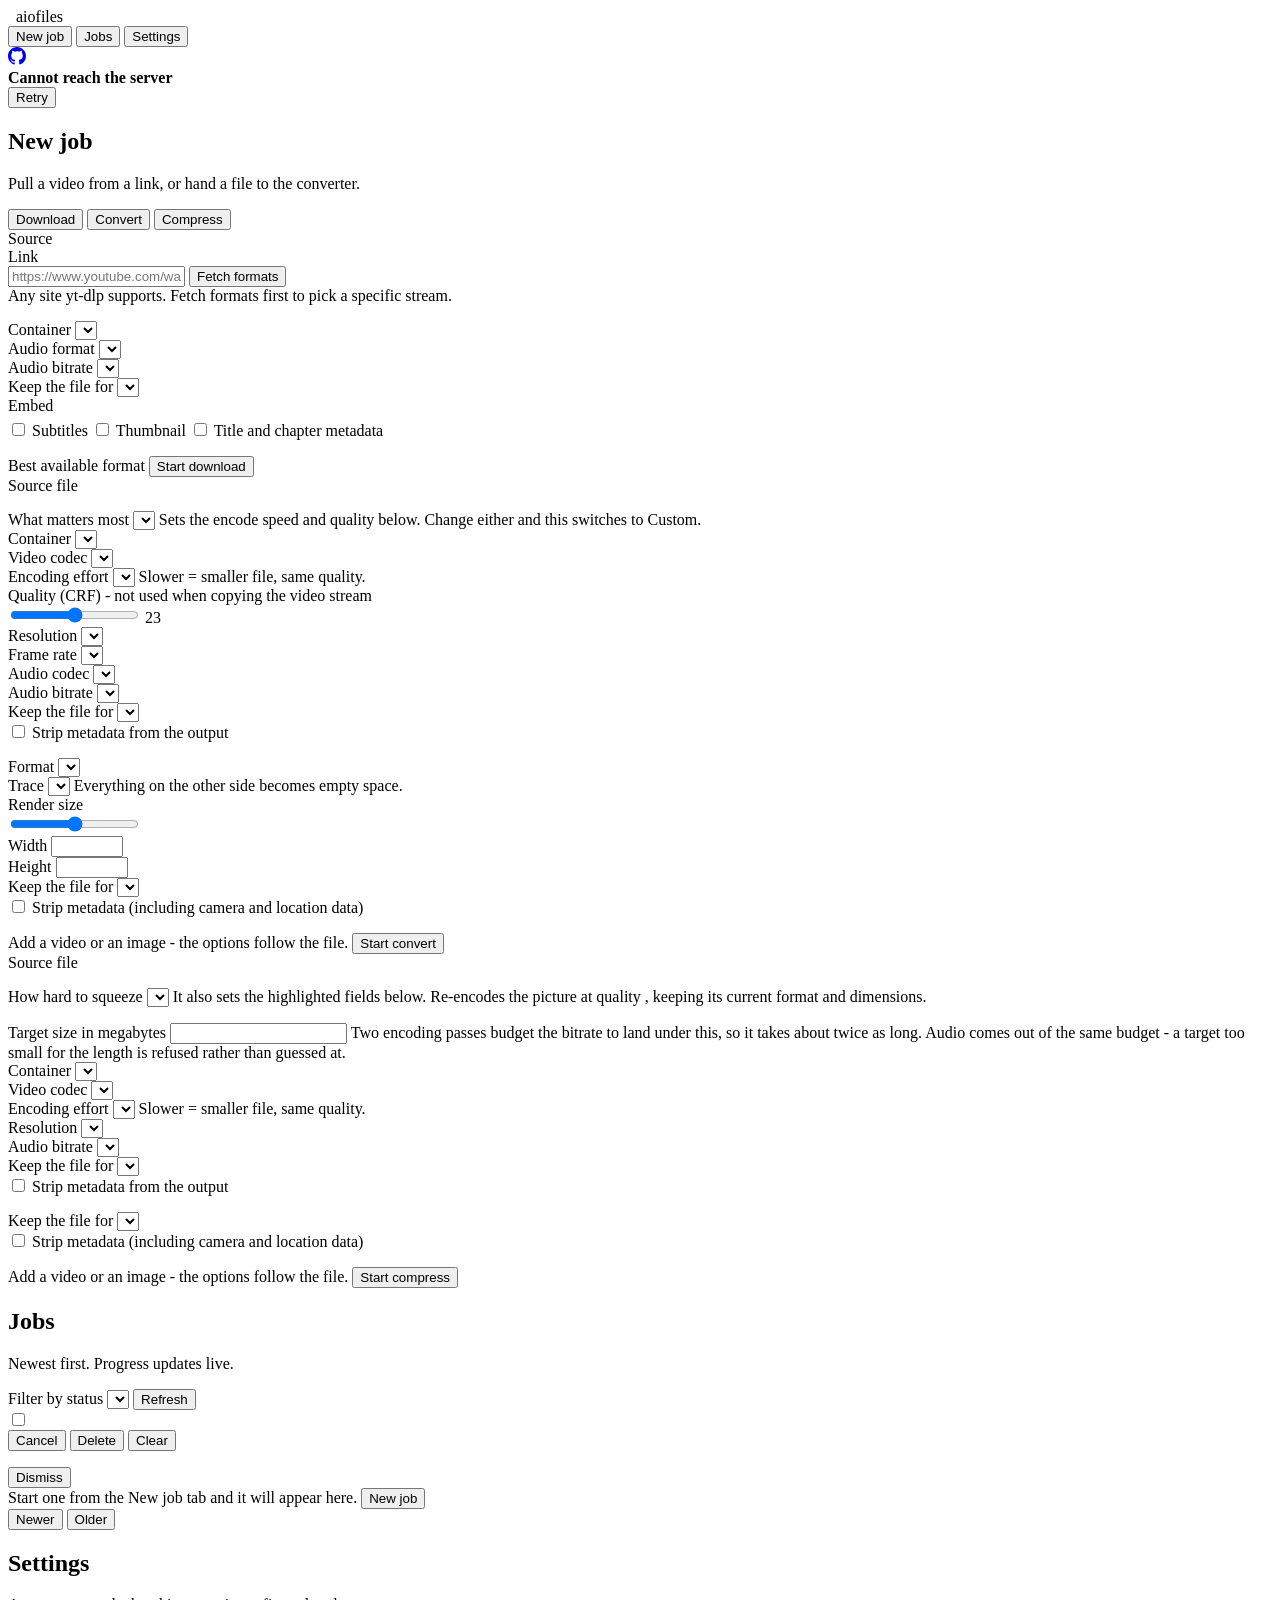
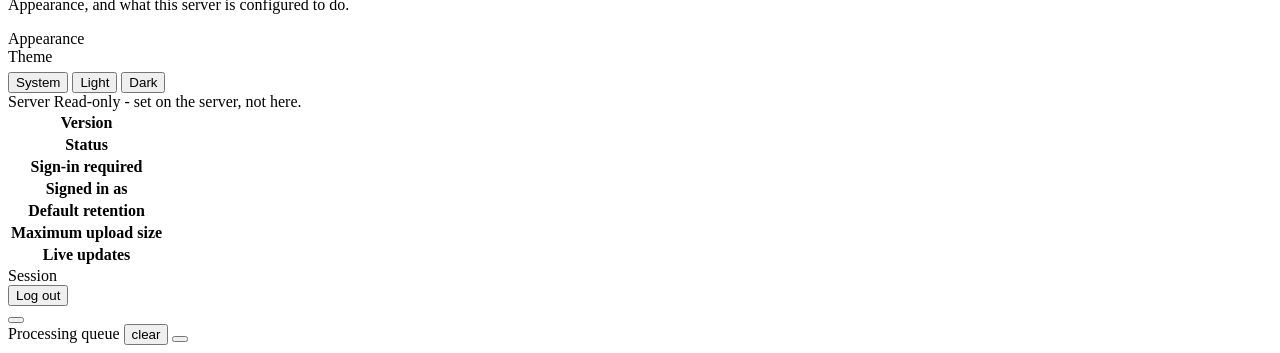
==== frontend/index.html @ bbed559c "Fixed apple PWA icon" ====
<!doctype html>
<html lang="en" data-theme="light">
  <head>
    <meta charset="utf-8" />
    <meta
      name="viewport"
      content="width=device-width, initial-scale=1, viewport-fit=cover"
    />
    <meta name="color-scheme" content="light dark" />
    <title>aiofiles</title>
    <link
      rel="icon"
      type="image/svg+xml"
      href="/assets/aiofiles-icon-dark.svg"
      media="(prefers-color-scheme: light)"
    />
    <link
      rel="icon"
      type="image/svg+xml"
      href="/assets/aiofiles-icon-light.svg"
      media="(prefers-color-scheme: dark)"
    />
    <link rel="alternate icon" href="/assets/favicon.ico" sizes="48x48 32x32 16x16" />
    <link rel="apple-touch-icon" sizes="180x180" href="/assets/apple-touch-icon.png" />
    <link rel="manifest" href="/assets/site.webmanifest" />
    <meta name="theme-color" content="#ffffff" media="(prefers-color-scheme: light)" />
    <meta name="theme-color" content="#191d23" media="(prefers-color-scheme: dark)" />
    <!-- Sets the theme before the stylesheet loads so the right one paints
         first. -->
    <script>
      (function () {
        var t = "light";
        try {
          var s = localStorage.getItem("aiofiles.theme");
          t =
            s === "light" || s === "dark"
              ? s
              : window.matchMedia("(prefers-color-scheme: dark)").matches
                ? "dark"
                : "light";
        } catch (e) {}
        document.documentElement.setAttribute("data-theme", t);
      })();
    </script>
    <link rel="stylesheet" href="/app.css" />
    <!-- Must follow app.css: it overrides the select padding and background. -->
    <link rel="stylesheet" href="/select.css" />
    <script defer src="/vendor/lucide.min.js"></script>
    <script defer src="/app.js"></script>
    <!-- Themed listbox where there is a mouse; native control on touch. -->
    <script defer src="/select.js"></script>
    <script defer src="/vendor/alpine.min.js"></script>
  </head>

  <body x-data="mediaApp" x-cloak>
    <header class="topbar">
      <div class="topbar-inner">
        <span class="brand">
          <span class="brand-mark">
            <img src="/assets/aiofiles-icon-dark.svg" alt="" class="on-light" />
            <img src="/assets/aiofiles-icon-light.svg" alt="" class="on-dark" />
          </span>
          aiofiles
        </span>

        <!-- One nav, two shapes: a row in the top bar on a desktop, a fixed
             thumb-height bar along the bottom edge on a phone. -->
        <nav class="nav" aria-label="Sections">
          <button
            type="button"
            class="nav-tab"
            x-bind:aria-current="tab === 'new' ? 'page' : false"
            x-on:click="go('new')"
          >
            <i data-lucide="plus"></i> <span class="nav-label">New job</span>
          </button>
          <button
            type="button"
            class="nav-tab"
            x-bind:aria-current="tab === 'jobs' ? 'page' : false"
            x-on:click="go('jobs')"
          >
            <i data-lucide="list"></i> <span class="nav-label">Jobs</span>
            <span
              class="nav-count num"
              x-show="runningCount > 0"
              x-text="runningCount"
            ></span>
          </button>
          <button
            type="button"
            class="nav-tab"
            x-bind:aria-current="tab === 'settings' ? 'page' : false"
            x-on:click="go('settings')"
          >
            <i data-lucide="settings"></i> <span class="nav-label">Settings</span>
          </button>
        </nav>

        <!-- Lucide dropped its brand icons, so the mark is inline. -->
        <a
          class="topbar-link"
          href="https://github.com/panonim/aiofiles"
          target="_blank"
          rel="noopener noreferrer"
          aria-label="aiofiles on GitHub"
          title="aiofiles on GitHub"
        >
          <svg viewBox="0 0 16 16" width="18" height="18" fill="currentColor" aria-hidden="true">
            <path d="M8 0C3.58 0 0 3.58 0 8c0 3.54 2.29 6.53 5.47 7.59.4.07.55-.17.55-.38 0-.19-.01-.82-.01-1.49-2.01.37-2.53-.49-2.69-.94-.09-.23-.48-.94-.82-1.13-.28-.15-.68-.52-.01-.53.63-.01 1.08.58 1.23.82.72 1.21 1.87.87 2.33.66.07-.52.28-.87.51-1.07-1.78-.2-3.64-.89-3.64-3.95 0-.87.31-1.59.82-2.15-.08-.2-.36-1.02.08-2.12 0 0 .67-.21 2.2.82a7.4 7.4 0 0 1 2-.27c.68 0 1.36.09 2 .27 1.53-1.04 2.2-.82 2.2-.82.44 1.1.16 1.92.08 2.12.51.56.82 1.27.82 2.15 0 3.07-1.87 3.75-3.65 3.95.29.25.54.73.54 1.48 0 1.07-.01 1.93-.01 2.2 0 .21.15.46.55.38A8.01 8.01 0 0 0 16 8c0-4.42-3.58-8-8-8Z"/>
          </svg>
        </a>
      </div>
    </header>

    <main>
      <div class="banner banner-error" x-show="offline" x-transition>
        <i data-lucide="unplug"></i>
        <div class="banner-body">
          <strong>Cannot reach the server</strong>
          <span x-text="offline"></span>
        </div>
        <button type="button" class="btn btn-sm" x-on:click="bootstrap()">
          Retry
        </button>
      </div>

      <!-- new job -->
      <section x-show="tab === 'new'" x-cloak>
        <div class="page-head">
          <div>
            <h1>New job</h1>
            <p class="sub">
              Pull a video from a link, or hand a file to the converter.
            </p>
          </div>
        </div>

        <div class="segbar" role="tablist" aria-label="Job type">
          <button
            type="button"
            class="seg"
            role="tab"
            x-bind:aria-selected="jobType === 'download'"
            x-on:click="pickType('download')"
          >
            <i data-lucide="cloud-download"></i> Download
          </button>
          <button
            type="button"
            class="seg"
            role="tab"
            x-bind:aria-selected="jobType === 'convert'"
            x-on:click="pickType('convert')"
          >
            <i data-lucide="repeat"></i> Convert
          </button>
          <button
            type="button"
            class="seg"
            role="tab"
            x-bind:aria-selected="jobType === 'compress'"
            x-on:click="pickType('compress')"
          >
            <i data-lucide="minimize-2"></i> Compress
          </button>
        </div>

        <!-- download -->
        <form
          class="panel"
          x-show="jobType === 'download'"
          x-on:submit.prevent="submit('download')"
        >
          <div class="panel-head">
            <span class="eyebrow">Source</span>
          </div>
          <div class="panel-body">
            <div class="field field-wide">
              <label class="label" for="dl-url">Link</label>
              <div class="btn-row url-row">
                <input
                  id="dl-url"
                  type="url"
                  placeholder="https://www.youtube.com/watch?v=…"
                  x-model="probe.url"
                  x-bind:aria-invalid="errors.download.url ? 'true' : 'false'"
                  x-on:keydown.enter.prevent="fetchFormats()"
                />
                <button
                  type="button"
                  class="btn"
                  x-on:click="fetchFormats()"
                  x-bind:disabled="probe.busy"
                >
                  <span class="btn-ico" x-bind:class="probe.busy ? 'spin' : ''">
                    <i data-lucide="search"></i>
                  </span>
                  <span x-text="probe.busy ? 'Fetching…' : 'Fetch formats'"
                    >Fetch formats</span
                  >
                </button>
              </div>
              <span
                class="field-error"
                x-show="errors.download.url"
                x-cloak
              >
                <i data-lucide="alert-circle"></i>
                <span x-text="errors.download.url"></span>
              </span>
              <span class="hint" x-show="!errors.download.url">
                Any site yt-dlp supports. Fetch formats first to pick a
                specific stream.
              </span>
            </div>

            <p class="inline-error" x-show="probe.error" x-cloak>
              <i data-lucide="alert-circle"></i>
              <span x-text="probe.error"></span>
            </p>

            <template x-if="probe.result">
              <div style="margin-top: 16px">
                <div class="probe">
                  <img
                    class="probe-thumb"
                    x-show="probe.result.thumbnail"
                    x-bind:src="probe.result.thumbnail"
                    alt=""
                  />
                  <div class="probe-meta">
                    <span class="probe-title" x-text="probe.result.title"></span>
                    <span class="facts">
                      <span
                        x-show="probe.result.uploader"
                        x-text="probe.result.uploader"
                      ></span>
                      <span
                        x-show="probe.result.duration"
                        x-text="duration(probe.result.duration)"
                      ></span>
                      <span x-text="probe.result.extractor"></span>
                      <span x-show="probe.result.is_playlist">playlist</span>
                    </span>
                    <a
                      x-show="probe.result.webpage_url"
                      x-bind:href="probe.result.webpage_url"
                      target="_blank"
                      rel="noopener noreferrer"
                      class="mono truncate"
                      x-text="probe.result.webpage_url"
                    ></a>
                  </div>
                </div>

                <div class="segbar compact" style="margin: 16px 0 12px">
                  <button
                    type="button"
                    class="seg"
                    x-bind:aria-pressed="dl.mode === 'video'"
                    x-on:click="setMode('video')"
                  >
                    <i data-lucide="film"></i> Video
                  </button>
                  <button
                    type="button"
                    class="seg"
                    x-bind:aria-pressed="dl.mode === 'audio'"
                    x-on:click="setMode('audio')"
                  >
                    <i data-lucide="music"></i> Audio only
                  </button>
                </div>

                <button
                  type="button"
                  class="disclosure"
                  x-on:click="dl.showFormats = !dl.showFormats"
                  x-bind:aria-expanded="dl.showFormats ? 'true' : 'false'"
                  aria-controls="dl-formats"
                >
                  <!-- One static icon rotated by CSS, not two swapped: lucide
                       replaces the <i> with an <svg> on redraw, so a bound
                       data-lucide cannot animate between states. -->
                  <i data-lucide="chevron-right"></i>
                  <span>Pick a specific stream</span>
                  <span class="hint" x-text="formatSummary"></span>
                </button>

                <div class="table-scroll" id="dl-formats" x-show="dl.showFormats" x-cloak>
                  <table class="formats">
                    <caption class="sr-only">
                      Available formats. Pick one, or leave Best available
                      selected.
                    </caption>
                    <thead>
                      <tr>
                        <th scope="col"><span class="sr-only">Pick</span></th>
                        <th scope="col" data-col="id">ID</th>
                        <th scope="col" data-col="ext">Ext</th>
                        <th scope="col">Resolution</th>
                        <th scope="col" class="num" data-col="fps">FPS</th>
                        <th scope="col" data-col="vcodec">Video</th>
                        <th scope="col">Audio</th>
                        <th scope="col" class="num">Size</th>
                        <th scope="col" data-col="note">Note</th>
                      </tr>
                    </thead>
                    <tbody>
                      <tr
                        x-bind:aria-selected="dl.format_id === ''"
                        x-on:click="dl.format_id = ''"
                      >
                        <td class="pick">
                          <input
                            type="radio"
                            name="format_id"
                            value=""
                            x-model="dl.format_id"
                            aria-label="Best available"
                          />
                        </td>
                        <td class="mono" data-col="id">best</td>
                        <td colspan="7" class="muted">
                          Best available - let the server choose
                        </td>
                      </tr>
                      <template x-for="f in probeFormats" :key="f.id">
                        <tr
                          x-bind:aria-selected="dl.format_id === f.id"
                          x-on:click="dl.format_id = f.id"
                        >
                          <td class="pick">
                            <input
                              type="radio"
                              name="format_id"
                              x-bind:value="f.id"
                              x-model="dl.format_id"
                              x-bind:aria-label="'Format ' + f.id"
                            />
                          </td>
                          <td class="mono" data-col="id" x-text="f.id"></td>
                          <td class="mono" data-col="ext" x-text="f.ext"></td>
                          <td class="mono" x-text="f.resolution || '-'"></td>
                          <td class="num" data-col="fps" x-text="f.fps || '-'"></td>
                          <td class="mono" data-col="vcodec" x-text="f.vcodec || '-'"></td>
                          <td class="mono" x-text="f.acodec || '-'"></td>
                          <td class="num" x-text="bytes(f.filesize)"></td>
                          <td
                            class="muted truncate"
                            data-col="note"
                            x-text="f.note || ''"
                          ></td>
                        </tr>
                      </template>
                    </tbody>
                  </table>
                </div>
                <span class="hint" style="display: block; margin-top: 8px"
                  x-show="dl.showFormats || mergesAudio">
                  <span x-show="mergesAudio" x-cloak>
                    That stream carries no audio of its own - the best audio
                    track is merged in automatically.
                  </span>
                  <span x-show="!mergesAudio">
                    Rows showing <span class="mono">none</span> under Audio are
                    video-only; audio is merged in for you.
                  </span>
                </span>
                <span class="field-error" x-show="errors.download.format_id">
                  <i data-lucide="alert-circle"></i>
                  <span x-text="errors.download.format_id"></span>
                </span>
              </div>
            </template>

            <div class="field-grid" style="margin-top: 16px">
              <div class="field" x-show="dl.mode === 'video'">
                <label class="label" for="dl-container">Container</label>
                <select
                  id="dl-container"
                  x-model="dl.container"
                  x-bind:aria-invalid="errors.download.container ? 'true' : 'false'"
                >
                  <template
                    x-for="o in options('video_containers')"
                    :key="o.value"
                  >
                    <option x-bind:value="o.value" x-text="o.label"
                      x-bind:selected="o.value === String(dl.container)"></option>
                  </template>
                </select>
                <span class="field-error" x-show="errors.download.container">
                  <i data-lucide="alert-circle"></i>
                  <span x-text="errors.download.container"></span>
                </span>
              </div>

              <div class="field" x-show="dl.mode === 'audio'">
                <label class="label" for="dl-audio-format">Audio format</label>
                <select
                  id="dl-audio-format"
                  x-model="dl.audio_format"
                  x-bind:aria-invalid="errors.download.audio_format ? 'true' : 'false'"
                >
                  <template
                    x-for="o in options('audio_formats')"
                    :key="o.value"
                  >
                    <option x-bind:value="o.value" x-text="o.label"
                      x-bind:selected="o.value === String(dl.audio_format)"></option>
                  </template>
                </select>
                <span class="field-error" x-show="errors.download.audio_format">
                  <i data-lucide="alert-circle"></i>
                  <span x-text="errors.download.audio_format"></span>
                </span>
              </div>

              <div class="field" x-show="dl.mode === 'audio'">
                <label class="label" for="dl-audio-bitrate">Audio bitrate</label>
                <select id="dl-audio-bitrate" x-model="dl.audio_bitrate">
                  <template
                    x-for="o in options('audio_bitrates')"
                    :key="o.value"
                  >
                    <option x-bind:value="o.value" x-text="o.label"
                      x-bind:selected="o.value === String(dl.audio_bitrate)"></option>
                  </template>
                </select>
                <span class="field-error" x-show="errors.download.audio_bitrate">
                  <i data-lucide="alert-circle"></i>
                  <span x-text="errors.download.audio_bitrate"></span>
                </span>
              </div>

              <div class="field">
                <label class="label" for="dl-retention">Keep the file for</label>
                <select id="dl-retention" x-model="dl.retention_days">
                  <template
                    x-for="o in options('retention_choices')"
                    :key="o.value"
                  >
                    <option x-bind:value="o.value" x-text="o.label"
                      x-bind:selected="o.value === String(dl.retention_days)"></option>
                  </template>
                </select>
                <span class="field-error" x-show="errors.download.retention_days">
                  <i data-lucide="alert-circle"></i>
                  <span x-text="errors.download.retention_days"></span>
                </span>
              </div>

              <fieldset
                class="field field-wide"
                style="border: 0; margin: 0; padding: 0"
              >
                <legend class="label" style="padding: 0">Embed</legend>
                <div class="check-row" style="margin-top: 5px">
                  <label class="check" x-show="dl.mode === 'video'">
                    <input type="checkbox" x-model="dl.embed_subs" />
                    Subtitles
                  </label>
                  <label class="check">
                    <input type="checkbox" x-model="dl.embed_thumbnail" />
                    Thumbnail
                  </label>
                  <label class="check">
                    <input type="checkbox" x-model="dl.embed_metadata" />
                    Title and chapter metadata
                  </label>
                </div>
              </fieldset>
            </div>

            <p class="inline-error" x-show="formError.download" x-cloak>
              <i data-lucide="alert-circle"></i>
              <span x-text="formError.download"></span>
            </p>
          </div>

          <div class="panel-foot">
            <span class="hint">
              <span x-show="dl.format_id" class="mono" x-text="dl.format_id"></span>
              <span x-show="!dl.format_id">Best available format</span>
            </span>
            <button
              type="submit"
              class="btn btn-primary"
              x-bind:disabled="!downloadReady() || submitting === 'download'"
            >
              <i data-lucide="play"></i>
              <span
                x-text="submitting === 'download' ? 'Starting…' : 'Start download'"
                >Start download</span
              >
            </button>
          </div>
        </form>

        <!-- convert -->
        <form
          class="panel"
          x-show="jobType === 'convert'"
          x-on:submit.prevent="submit('convert')"
        >
          <div class="panel-head"><span class="eyebrow">Source file</span></div>
          <div class="panel-body">
            <template x-if="!uploads.convert.length">
              <label
                class="dropzone"
                x-bind:class="dragging.convert ? 'is-over' : ''"
                x-on:dragover.prevent="dragging.convert = true"
                x-on:dragleave.prevent="dragging.convert = false"
                x-on:drop.prevent="onDrop($event, 'convert')"
              >
                <i data-lucide="upload"></i>
                <strong>Drop a video or image here</strong>
                <span class="hint">
                  or click to browse - up to
                  <span x-text="bytes(maxUploadBytes)"></span>
                </span>
                <input
                  type="file"
                  multiple
                  x-on:change="onPick($event, 'convert')"
                  aria-label="Choose a video or image to convert"
                />
              </label>
            </template>

            <template x-if="uploads.convert.length">
              <div class="file-list">
                <template x-for="u in uploads.convert" :key="u.uid">
                  <div class="file-card">
                    <span class="file-icon">
                      <i x-bind:data-lucide="u.kind === 'image' ? 'file-image' : 'file-video'"></i>
                    </span>
                    <div class="file-body">
                      <div class="file-name truncate" x-text="u.name"></div>
                      <div class="mono muted">
                        <span x-text="bytes(u.size)"></span>
                        <span x-show="u.uploading" x-text="' · uploading ' + u.progress + '%'"></span>
                        <span x-show="u.upload_id && !u.uploading"> · ready</span>
                      </div>
                      <div class="bar" x-show="u.uploading">
                        <span x-bind:style="'width:' + u.progress + '%'"></span>
                      </div>
                      <p class="inline-error" x-show="u.error">
                        <i data-lucide="alert-circle"></i>
                        <span x-text="u.error"></span>
                      </p>
                    </div>
                    <button
                      type="button"
                      class="btn btn-quiet btn-icon"
                      x-on:click="removeUpload('convert', u.uid)"
                      x-bind:aria-label="'Remove ' + u.name"
                    >
                      <i data-lucide="x"></i>
                    </button>
                  </div>
                </template>

                <div class="file-list-foot">
                  <label class="btn btn-sm file-add">
                    <i data-lucide="plus"></i>
                    <span x-text="uploadKind('convert') === 'image' ? 'Add more images' : 'Add more videos'"
                      >Add more</span>
                    <input type="file" multiple x-on:change="onPick($event, 'convert')" />
                  </label>
                  <span class="hint" x-text="uploads.convert.length + ' file' + (uploads.convert.length === 1 ? '' : 's')"></span>
                  <button type="button" class="btn btn-sm btn-quiet" x-on:click="clearUploads('convert')">
                    Remove all
                  </button>
                </div>
              </div>
            </template>

            <div
              class="field-grid"
              style="margin-top: 16px"
              x-show="uploadKind('convert') === 'video'"
              x-cloak
            >
              <div class="field field-wide">
                <label class="label" for="cv-preset">What matters most</label>
                <select
                  id="cv-preset"
                  x-model="forms.convert.preset"
                  x-on:change="onPresetChange()"
                  x-bind:aria-invalid="errors.convert.preset ? 'true' : 'false'"
                >
                  <template x-for="o in options('encode_presets')" :key="o.value">
                    <option x-bind:value="o.value" x-text="o.label"
                      x-bind:selected="o.value === String(forms.convert.preset)"></option>
                  </template>
                </select>
                <span class="hint" x-show="!convertIsCustom">
                  Sets the encode speed and quality below. Change either and
                  this switches to Custom.
                </span>
                <span class="field-error" x-show="errors.convert.preset">
                  <i data-lucide="alert-circle"></i>
                  <span x-text="errors.convert.preset"></span>
                </span>
              </div>

              <div class="field">
                <label class="label" for="cv-container">Container</label>
                <select
                  id="cv-container"
                  x-model="forms.convert.container"
                  x-bind:aria-invalid="errors.convert.container ? 'true' : 'false'"
                >
                  <template
                    x-for="o in options('video_containers')"
                    :key="o.value"
                  >
                    <option x-bind:value="o.value" x-text="o.label"
                      x-bind:selected="o.value === String(forms.convert.container)"></option>
                  </template>
                </select>
                <span class="field-error" x-show="errors.convert.container">
                  <i data-lucide="alert-circle"></i>
                  <span x-text="errors.convert.container"></span>
                </span>
              </div>

              <div class="field">
                <label class="label" for="cv-vcodec">Video codec</label>
                <select
                  id="cv-vcodec"
                  x-model="forms.convert.video_codec"
                  x-on:change="onCodecChange()"
                  x-bind:aria-invalid="errors.convert.video_codec ? 'true' : 'false'"
                >
                  <template x-for="o in convertCodecOptions" :key="o.value">
                    <option x-bind:value="o.value" x-text="o.label"
                      x-bind:selected="o.value === String(forms.convert.video_codec)"></option>
                  </template>
                </select>
                <span class="field-error" x-show="errors.convert.video_codec">
                  <i data-lucide="alert-circle"></i>
                  <span x-text="errors.convert.video_codec"></span>
                </span>
              </div>

              <div class="field">
                <label class="label" for="cv-speed">Encoding effort</label>
                <select
                  id="cv-speed"
                  x-model="forms.convert.speed"
                  x-on:change="onManualEncodeEdit()"
                  x-bind:class="flashClass('convert', 'speed')"
                >
                  <template
                    x-for="o in options('encode_speeds')"
                    :key="o.value"
                  >
                    <option x-bind:value="o.value" x-text="o.label"
                      x-bind:selected="o.value === String(forms.convert.speed)"></option>
                  </template>
                </select>
                <span class="hint">Slower = smaller file, same quality.</span>
              </div>

              <div class="field field-range">
                <label class="label" for="cv-crf">
                  Quality (CRF)
                  <span class="muted" x-show="!crfEnabled">
                    - not used when copying the video stream</span
                  >
                </label>
                <div class="range-row">
                  <input
                    id="cv-crf"
                    type="range"
                    step="1"
                    x-model.number="forms.convert.crf"
                    x-on:change="onManualEncodeEdit()"
                    x-bind:min="crfBounds() ? crfBounds()[0] : 0"
                    x-bind:max="crfBounds() ? crfBounds()[1] : 100"
                    x-bind:disabled="!crfEnabled"
                    x-bind:aria-valuetext="'CRF ' + forms.convert.crf"
                  />
                  <output class="range-value" for="cv-crf" x-text="forms.convert.crf"
                    >23</output
                  >
                </div>
                <div class="range-scale" x-show="crfEnabled">
                  <span
                    x-text="'better · ' + (crfBounds() ? crfBounds()[0] : '')"
                  ></span>
                  <span
                    x-text="(crfBounds() ? crfBounds()[1] : '') + ' · smaller'"
                  ></span>
                </div>
                <span class="field-error" x-show="errors.convert.crf">
                  <i data-lucide="alert-circle"></i>
                  <span x-text="errors.convert.crf"></span>
                </span>
              </div>

              <div class="field">
                <label class="label" for="cv-res">Resolution</label>
                <select id="cv-res" x-model="forms.convert.resolution">
                  <template
                    x-for="o in options('resolutions')"
                    :key="o.value"
                  >
                    <option x-bind:value="o.value" x-text="o.label"
                      x-bind:selected="o.value === String(forms.convert.resolution)"></option>
                  </template>
                </select>
              </div>

              <div class="field">
                <label class="label" for="cv-fps">Frame rate</label>
                <select id="cv-fps" x-model="forms.convert.frame_rate">
                  <template
                    x-for="o in options('frame_rates')"
                    :key="o.value"
                  >
                    <option x-bind:value="o.value" x-text="o.label"
                      x-bind:selected="o.value === String(forms.convert.frame_rate)"></option>
                  </template>
                </select>
              </div>

              <div class="field">
                <label class="label" for="cv-acodec">Audio codec</label>
                <select
                  id="cv-acodec"
                  x-model="forms.convert.audio_codec"
                  x-bind:aria-invalid="errors.convert.audio_codec ? 'true' : 'false'"
                >
                  <template
                    x-for="o in options('audio_codecs')"
                    :key="o.value"
                  >
                    <option x-bind:value="o.value" x-text="o.label"
                      x-bind:selected="o.value === String(forms.convert.audio_codec)"></option>
                  </template>
                </select>
                <span class="field-error" x-show="errors.convert.audio_codec">
                  <i data-lucide="alert-circle"></i>
                  <span x-text="errors.convert.audio_codec"></span>
                </span>
              </div>

              <div class="field">
                <label class="label" for="cv-abitrate">Audio bitrate</label>
                <select
                  id="cv-abitrate"
                  x-model="forms.convert.audio_bitrate"
                  x-bind:disabled="['none','copy','flac'].includes(forms.convert.audio_codec)"
                >
                  <template
                    x-for="o in options('audio_bitrates')"
                    :key="o.value"
                  >
                    <option x-bind:value="o.value" x-text="o.label"
                      x-bind:selected="o.value === String(forms.convert.audio_bitrate)"></option>
                  </template>
                </select>
                <span class="field-error" x-show="errors.convert.audio_bitrate">
                  <i data-lucide="alert-circle"></i>
                  <span x-text="errors.convert.audio_bitrate"></span>
                </span>
              </div>

              <div class="field">
                <label class="label" for="cv-retention">Keep the file for</label>
                <select id="cv-retention" x-model="forms.convert.retention_days">
                  <template
                    x-for="o in options('retention_choices')"
                    :key="o.value"
                  >
                    <option x-bind:value="o.value" x-text="o.label"
                      x-bind:selected="o.value === String(forms.convert.retention_days)"></option>
                  </template>
                </select>
              </div>

              <div class="field field-wide">
                <label class="check">
                  <input type="checkbox" x-model="forms.convert.strip_metadata" />
                  Strip metadata from the output
                </label>
              </div>
            </div>

            <div
              class="field-grid"
              style="margin-top: 16px"
              x-show="uploadKind('convert') === 'image'"
              x-cloak
            >
              <div class="field">
                <label class="label" for="im-format">Format</label>
                <select
                  id="im-format"
                  x-model="forms.image.format"
                  x-bind:aria-invalid="errors.convert.format ? 'true' : 'false'"
                >
                  <template x-for="o in imageFormatOptions()" :key="o.value">
                    <option x-bind:value="o.value" x-text="o.label"
                      x-bind:selected="o.value === String(forms.image.format)"></option>
                  </template>
                </select>
                <span class="field-error" x-show="errors.convert.format">
                  <i data-lucide="alert-circle"></i>
                  <span x-text="errors.convert.format"></span>
                </span>
              </div>

              <div class="field" x-show="forms.image.format === 'svg_trace'" x-cloak>
                <label class="label" for="im-trace">Trace</label>
                <select id="im-trace" x-model="forms.image.trace">
                  <template x-for="o in options('trace_targets')" :key="o.value">
                    <option x-bind:value="o.value" x-text="o.label"
                      x-bind:selected="o.value === String(forms.image.trace)"></option>
                  </template>
                </select>
                <span class="hint">Everything on the other side becomes empty space.</span>
              </div>

              <div class="field" x-show="svgInput" x-cloak>
                <label class="label" for="im-svg-scale">Render size</label>
                <div class="range-row">
                  <input
                    id="im-svg-scale"
                    type="range"
                    min="0"
                    max="6"
                    step="1"
                    x-model.number="forms.image.svg_scale"
                    x-on:input="applySVGScale()"
                  />
                  <output class="range-value" for="im-svg-scale"
                    x-text="svgRenderSize.w + ' x ' + svgRenderSize.h"></output>
                </div>
              </div>

              <div class="field" x-show="!svgInput" x-cloak>
                <label class="label" for="im-width">Width</label>
                <input
                  id="im-width"
                  type="number"
                  min="0"
                  max="20000"
                  step="1"
                  x-model.number="forms.image.width"
                  x-bind:aria-invalid="errors.convert.width ? 'true' : 'false'"
                />
                <span class="hint"
                  x-text="imageOutputIsSVG ? 'Scales the picture. 0 keeps its width.' : '0 keeps the original width.'"></span>
                <span class="field-error" x-show="errors.convert.width">
                  <i data-lucide="alert-circle"></i>
                  <span x-text="errors.convert.width"></span>
                </span>
              </div>

              <div class="field" x-show="!svgInput" x-cloak>
                <label class="label" for="im-height">Height</label>
                <input
                  id="im-height"
                  type="number"
                  min="0"
                  max="20000"
                  step="1"
                  x-model.number="forms.image.height"
                  x-bind:aria-invalid="errors.convert.height ? 'true' : 'false'"
                />
                <span class="hint"
                  x-text="imageOutputIsSVG ? 'Scales the picture. 0 keeps its height.' : '0 keeps the original height.'"></span>
                <span class="field-error" x-show="errors.convert.height">
                  <i data-lucide="alert-circle"></i>
                  <span x-text="errors.convert.height"></span>
                </span>
              </div>

              <div class="field">
                <label class="label" for="im-retention">Keep the file for</label>
                <select id="im-retention" x-model="forms.image.retention_days">
                  <template
                    x-for="o in options('retention_choices')"
                    :key="o.value"
                  >
                    <option x-bind:value="o.value" x-text="o.label"
                      x-bind:selected="o.value === String(forms.image.retention_days)"></option>
                  </template>
                </select>
              </div>

              <div class="field field-wide">
                <label class="check">
                  <input type="checkbox" x-model="forms.image.strip_metadata" />
                  Strip metadata (including camera and location data)
                </label>
              </div>
            </div>

            <p class="inline-error" x-show="formError.convert" x-cloak>
              <i data-lucide="alert-circle"></i>
              <span x-text="formError.convert"></span>
            </p>
          </div>

          <div class="panel-foot">
            <span class="hint" x-show="!uploadReady('convert')">
              Add a video or an image - the options follow the file.
            </span>
            <button
              type="submit"
              class="btn btn-primary"
              x-bind:disabled="!uploadReady('convert') || submitting === 'convert'"
            >
              <i data-lucide="play"></i>
              <span
                x-text="submitting === 'convert' ? 'Starting…' : (uploadKind('convert') === 'image' ? 'Convert image' : 'Start convert')"
                >Start convert</span
              >
            </button>
          </div>
        </form>

        <!-- compress -->
        <form
          class="panel"
          x-show="jobType === 'compress'"
          x-on:submit.prevent="submit('compress')"
        >
          <div class="panel-head"><span class="eyebrow">Source file</span></div>
          <div class="panel-body">
            <template x-if="!uploads.compress.length">
              <label
                class="dropzone"
                x-bind:class="dragging.compress ? 'is-over' : ''"
                x-on:dragover.prevent="dragging.compress = true"
                x-on:dragleave.prevent="dragging.compress = false"
                x-on:drop.prevent="onDrop($event, 'compress')"
              >
                <i data-lucide="upload"></i>
                <strong>Drop a video or image here</strong>
                <span class="hint">
                  or click to browse - up to
                  <span x-text="bytes(maxUploadBytes)"></span>
                </span>
                <input
                  type="file"
                  multiple
                  x-on:change="onPick($event, 'compress')"
                  aria-label="Choose a video or image to compress"
                />
              </label>
            </template>

            <template x-if="uploads.compress.length">
              <div class="file-list">
                <template x-for="u in uploads.compress" :key="u.uid">
                  <div class="file-card">
                    <span class="file-icon">
                      <i x-bind:data-lucide="u.kind === 'image' ? 'file-image' : 'file-video'"></i>
                    </span>
                    <div class="file-body">
                      <div class="file-name truncate" x-text="u.name"></div>
                      <div class="mono muted">
                        <span x-text="bytes(u.size)"></span>
                        <span x-show="u.uploading" x-text="' · uploading ' + u.progress + '%'"></span>
                        <span x-show="u.upload_id && !u.uploading"> · ready</span>
                      </div>
                      <div class="bar" x-show="u.uploading">
                        <span x-bind:style="'width:' + u.progress + '%'"></span>
                      </div>
                      <p class="inline-error" x-show="u.error">
                        <i data-lucide="alert-circle"></i>
                        <span x-text="u.error"></span>
                      </p>
                    </div>
                    <button
                      type="button"
                      class="btn btn-quiet btn-icon"
                      x-on:click="removeUpload('compress', u.uid)"
                      x-bind:aria-label="'Remove ' + u.name"
                    >
                      <i data-lucide="x"></i>
                    </button>
                  </div>
                </template>

                <div class="file-list-foot">
                  <label class="btn btn-sm file-add">
                    <i data-lucide="plus"></i>
                    <span x-text="uploadKind('compress') === 'image' ? 'Add more images' : 'Add more videos'"
                      >Add more</span>
                    <input type="file" multiple x-on:change="onPick($event, 'compress')" />
                  </label>
                  <span class="hint" x-text="uploads.compress.length + ' file' + (uploads.compress.length === 1 ? '' : 's')"></span>
                  <button type="button" class="btn btn-sm btn-quiet" x-on:click="clearUploads('compress')">
                    Remove all
                  </button>
                </div>
              </div>
            </template>

            <div class="field-grid" style="margin-top: 16px" x-show="uploadKind('compress')" x-cloak>
              <div class="field field-wide">
                <label class="label" for="cp-target">How hard to squeeze</label>
                <select
                  id="cp-target"
                  x-model="forms.compress.target"
                  x-on:change="onTargetChange()"
                  x-bind:aria-invalid="errors.compress.target ? 'true' : 'false'"
                >
                  <template
                    x-for="o in compressTargetOptions()"
                    :key="o.value"
                  >
                    <option x-bind:value="o.value" x-text="o.label"
                      x-bind:selected="o.value === String(forms.compress.target)"></option>
                  </template>
                </select>
                <span class="hint" x-show="!compressBySize && uploadKind('compress') === 'video'">
                  <template x-if="compressResolvedCRF() !== null">
                    <span>
                      Encodes at quality
                      <span class="mono" x-text="compressResolvedCRF()"></span>
                      for
                      <span class="mono" x-text="forms.compress.video_codec"></span>
                      - lower is better. Changing the codec changes this number.
                    </span>
                  </template>
                  <template x-if="compressResolvedCRF() === null">
                    <span>The server picks the matching quality for the codec.</span>
                  </template>
                  <span>It also sets the highlighted fields below.</span>
                </span>
                <span class="hint" x-show="uploadKind('compress') === 'image'" x-cloak>
                  Re-encodes the picture at quality
                  <span class="mono" x-text="imageCompressQuality()"></span>,
                  keeping its current format and dimensions.
                </span>
                <span class="field-error" x-show="errors.compress.target">
                  <i data-lucide="alert-circle"></i>
                  <span x-text="errors.compress.target"></span>
                </span>
              </div>
            </div>

            <div
              class="field-grid"
              style="margin-top: 16px"
              x-show="uploadKind('compress') === 'video'"
              x-cloak
            >
              <div class="field field-wide" x-show="compressBySize" x-cloak>
                <label class="label" for="cp-target-size">
                  Target size in megabytes
                </label>
                <input
                  id="cp-target-size"
                  type="number"
                  step="1"
                  x-bind:min="targetSizeBounds().min"
                  x-bind:max="targetSizeBounds().max"
                  x-model.number="forms.compress.target_size_mb"
                  x-bind:aria-invalid="errors.compress.target_size_mb ? 'true' : 'false'"
                />
                <span class="hint">
                  Two encoding passes budget the bitrate to land under this,
                  so it takes about twice as long. Audio comes out of the same
                  budget - a target too small for the length is refused rather
                  than guessed at.
                </span>
                <span class="field-error" x-show="errors.compress.target_size_mb">
                  <i data-lucide="alert-circle"></i>
                  <span x-text="errors.compress.target_size_mb"></span>
                </span>
              </div>

              <div class="field">
                <label class="label" for="cp-container">Container</label>
                <select
                  id="cp-container"
                  x-model="forms.compress.container"
                  x-bind:aria-invalid="errors.compress.container ? 'true' : 'false'"
                >
                  <template
                    x-for="o in options('video_containers')"
                    :key="o.value"
                  >
                    <option x-bind:value="o.value" x-text="o.label"
                      x-bind:selected="o.value === String(forms.compress.container)"></option>
                  </template>
                </select>
                <span class="field-error" x-show="errors.compress.container">
                  <i data-lucide="alert-circle"></i>
                  <span x-text="errors.compress.container"></span>
                </span>
              </div>

              <div class="field">
                <label class="label" for="cp-vcodec">Video codec</label>
                <select
                  id="cp-vcodec"
                  x-model="forms.compress.video_codec"
                  x-bind:aria-invalid="errors.compress.video_codec ? 'true' : 'false'"
                >
                  <template
                    x-for="o in options('video_codecs')"
                    :key="o.value"
                  >
                    <option x-bind:value="o.value" x-text="o.label"
                      x-bind:selected="o.value === String(forms.compress.video_codec)"></option>
                  </template>
                </select>
                <span class="field-error" x-show="errors.compress.video_codec">
                  <i data-lucide="alert-circle"></i>
                  <span x-text="errors.compress.video_codec"></span>
                </span>
              </div>

              <div class="field">
                <label class="label" for="cp-speed">Encoding effort</label>
                <select id="cp-speed" x-model="forms.compress.speed"
                  x-bind:class="flashClass('compress', 'speed')">
                  <template
                    x-for="o in options('encode_speeds')"
                    :key="o.value"
                  >
                    <option x-bind:value="o.value" x-text="o.label"
                      x-bind:selected="o.value === String(forms.compress.speed)"></option>
                  </template>
                </select>
                <span class="hint">Slower = smaller file, same quality.</span>
              </div>

              <div class="field">
                <label class="label" for="cp-res">Resolution</label>
                <select id="cp-res" x-model="forms.compress.resolution"
                  x-bind:class="flashClass('compress', 'resolution')">
                  <template
                    x-for="o in options('resolutions')"
                    :key="o.value"
                  >
                    <option x-bind:value="o.value" x-text="o.label"
                      x-bind:selected="o.value === String(forms.compress.resolution)"></option>
                  </template>
                </select>
              </div>

              <div class="field">
                <label class="label" for="cp-abitrate">Audio bitrate</label>
                <select id="cp-abitrate" x-model="forms.compress.audio_bitrate"
                  x-bind:class="flashClass('compress', 'audio_bitrate')">
                  <template
                    x-for="o in options('audio_bitrates')"
                    :key="o.value"
                  >
                    <option x-bind:value="o.value" x-text="o.label"
                      x-bind:selected="o.value === String(forms.compress.audio_bitrate)"></option>
                  </template>
                </select>
                <span class="field-error" x-show="errors.compress.audio_bitrate">
                  <i data-lucide="alert-circle"></i>
                  <span x-text="errors.compress.audio_bitrate"></span>
                </span>
              </div>

              <div class="field">
                <label class="label" for="cp-retention">Keep the file for</label>
                <select id="cp-retention" x-model="forms.compress.retention_days">
                  <template
                    x-for="o in options('retention_choices')"
                    :key="o.value"
                  >
                    <option x-bind:value="o.value" x-text="o.label"
                      x-bind:selected="o.value === String(forms.compress.retention_days)"></option>
                  </template>
                </select>
              </div>

              <div class="field field-wide">
                <label class="check">
                  <input type="checkbox" x-model="forms.compress.strip_metadata" />
                  Strip metadata from the output
                </label>
              </div>
            </div>

            <div
              class="field-grid"
              style="margin-top: 16px"
              x-show="uploadKind('compress') === 'image'"
              x-cloak
            >
              <div class="field">
                <label class="label" for="cp-im-retention">Keep the file for</label>
                <select id="cp-im-retention" x-model="forms.compress.retention_days">
                  <template x-for="o in options('retention_choices')" :key="o.value">
                    <option x-bind:value="o.value" x-text="o.label"
                      x-bind:selected="o.value === String(forms.compress.retention_days)"></option>
                  </template>
                </select>
              </div>

              <div class="field field-wide">
                <label class="check">
                  <input type="checkbox" x-model="forms.compress.strip_metadata" />
                  Strip metadata (including camera and location data)
                </label>
              </div>
            </div>

            <p class="inline-error" x-show="formError.compress" x-cloak>
              <i data-lucide="alert-circle"></i>
              <span x-text="formError.compress"></span>
            </p>
          </div>

          <div class="panel-foot">
            <span class="hint" x-show="!uploadReady('compress')">
              Add a video or an image - the options follow the file.
            </span>
            <button
              type="submit"
              class="btn btn-primary"
              x-bind:disabled="!uploadReady('compress') || submitting === 'compress'"
            >
              <i data-lucide="play"></i>
              <span
                x-text="submitting === 'compress' ? 'Starting…' : (uploadKind('compress') === 'image' ? 'Compress image' : 'Start compress')"
                >Start compress</span
              >
            </button>
          </div>
        </form>

      </section>

      <!-- jobs -->
      <section x-show="tab === 'jobs'" x-cloak>
        <div class="page-head">
          <div>
            <h1>Jobs</h1>
            <p class="sub">Newest first. Progress updates live.</p>
          </div>
          <div class="btn-row">
            <label class="sr-only" for="job-filter">Filter by status</label>
            <select id="job-filter" x-model="jobFilter" x-on:change="jobPage = 1" style="width: auto">
              <template x-for="s in statusFilters" :key="s.value">
                <option x-bind:value="s.value" x-text="s.label"
                      x-bind:selected="s.value === String(jobFilter)"></option>
              </template>
            </select>
            <button type="button" class="btn" x-on:click="loadJobs()">
              <span class="btn-ico" x-bind:class="jobsLoading ? 'spin' : ''">
                <i data-lucide="refresh-cw"></i>
              </span>
              Refresh
            </button>
          </div>
        </div>

        <div class="pickbar" x-show="pickedJobs.length" x-cloak x-transition>
          <label class="pick">
            <input
              type="checkbox"
              x-bind:checked="pageAllPicked"
              x-on:change="togglePage()"
            />
            <span x-text="pickedJobs.length + ' selected'"></span>
          </label>
          <div class="btn-row">
            <button
              type="button"
              class="btn btn-sm"
              x-show="pickedActive"
              x-bind:disabled="bulkBusy"
              x-on:click="cancelPicked()"
            >
              <i data-lucide="x"></i> Cancel
            </button>
            <button
              type="button"
              class="btn btn-sm btn-danger"
              x-bind:disabled="bulkBusy"
              x-on:click="deletePicked()"
            >
              <i data-lucide="trash-2"></i> Delete
            </button>
            <button type="button" class="btn btn-sm btn-quiet" x-on:click="clearPicked()">
              Clear
            </button>
          </div>
        </div>

        <p class="sr-only" aria-live="polite" x-text="announce"></p>

        <!-- Separate from the offline banner, which claims the server is
             unreachable: a failed delete or cancel says so here instead. -->
        <div class="banner banner-error" x-show="jobsError" x-cloak x-transition>
          <i data-lucide="alert-circle"></i>
          <div class="banner-body"><span x-text="jobsError"></span></div>
          <button type="button" class="btn btn-sm" x-on:click="jobsError = ''">
            Dismiss
          </button>
        </div>

        <div class="job-list">
          <div class="empty" x-show="!visibleJobs.length">
            <i data-lucide="inbox"></i>
            <strong x-text="jobs.length ? 'No jobs match that status' : 'No jobs yet'"></strong>
            <span x-show="!jobs.length">
              Start one from the New job tab and it will appear here.
            </span>
            <button
              type="button"
              class="btn btn-sm"
              x-show="!jobs.length"
              x-on:click="go('new')"
            >
              <i data-lucide="plus"></i> New job
            </button>
          </div>

          <template x-for="job in pagedJobs" :key="job.id">
            <article class="job" x-bind:data-status="job.status">
              <label class="pick job-pick">
                <input
                  type="checkbox"
                  x-bind:checked="!!picked[job.id]"
                  x-on:change="togglePick(job.id)"
                  x-bind:aria-label="'Select ' + (job.title || job.id)"
                />
              </label>
              <span class="job-type" x-bind:title="typeLabel(job.type)">
                <i x-bind:data-lucide="typeIcon(job.type)"></i>
              </span>

              <div class="job-main">
                <div class="job-title truncate" x-text="job.title || job.source || job.id"></div>
                <!-- Two ranked groups: what state it is in, then what it made.
                     Stacked on a phone, side by side once there is room. -->
                <div class="job-sub">
                  <span class="badge" x-bind:data-status="job.status" x-text="job.status"></span>
                  <span x-text="typeLabel(job.type)"></span>
                  <span class="sep">/</span>
                  <span x-bind:title="absolute(job.created_at)" x-text="ago(job.created_at)"></span>
                  <span class="sep" x-show="jobStage(job) && job.status === 'running'">·</span>
                  <span x-show="jobStage(job) && job.status === 'running'" x-text="jobStage(job)"></span>
                </div>
                <div class="job-out" x-show="job.output_name || job.expires_at">
                  <span class="truncate" x-show="job.output_name" x-text="job.output_name"></span>
                  <span class="sep" x-show="job.output_name && job.output_size">·</span>
                  <span x-show="job.output_size" x-text="bytes(job.output_size)"></span>
                  <span class="sep" x-show="job.expires_at && (job.output_name || job.output_size)">·</span>
                  <span x-show="job.expires_at" x-bind:title="absolute(job.expires_at)" x-text="retentionLabel(job)"></span>
                </div>
                <p class="job-error" x-show="job.status === 'failed' && job.error">
                  <i data-lucide="alert-triangle"></i>
                  <span x-text="job.error"></span>
                </p>
              </div>

              <div class="telemetry" x-show="job.status === 'running'">
                <span class="pct" x-text="percentLabel(job)"></span>
                <span class="aux">
                  <span x-show="jobSpeed(job)" x-text="jobSpeed(job)"></span>
                  <span x-show="jobSpeed(job) && jobEta(job)"> · </span>
                  <span x-show="jobEta(job)" x-text="'ETA ' + jobEta(job)"></span>
                </span>
              </div>

              <div class="job-actions">
                <a
                  class="btn btn-sm"
                  x-show="job.status === 'done'"
                  x-bind:href="downloadUrl(job)"
                  x-bind:download="job.output_name || ''"
                >
                  <i data-lucide="download"></i>
                  <span class="btn-label">Download</span>
                </a>
                <button
                  type="button"
                  class="btn btn-sm"
                  x-show="job.status === 'running' || job.status === 'queued'"
                  x-on:click="cancelJob(job)"
                >
                  <i data-lucide="x"></i>
                  <span class="btn-label">Cancel</span>
                </button>
                <button
                  type="button"
                  class="btn btn-sm btn-quiet btn-icon btn-danger"
                  x-on:click="deleteJob(job)"
                  x-bind:aria-label="'Delete ' + (job.title || job.id)"
                >
                  <i data-lucide="trash-2"></i>
                </button>
              </div>

              <div
                class="job-rail"
                x-bind:class="isIndeterminate(job) ? 'is-indeterminate' : ''"
                role="progressbar"
                x-bind:aria-valuenow="job.status === 'running' && jobProgress(job) >= 0 ? Math.round(jobProgress(job)) : null"
                aria-valuemin="0"
                aria-valuemax="100"
                x-bind:aria-label="'Progress for ' + (job.title || job.id)"
              >
                <span x-bind:style="railWidth(job) ? 'width:' + railWidth(job) : ''"></span>
              </div>
            </article>
          </template>
        </div>

        <div class="pager" x-show="jobPages > 1" x-cloak>
          <button
            type="button"
            class="btn btn-sm"
            x-bind:disabled="jobPage <= 1"
            x-on:click="goToJobPage(jobPage - 1)"
          >
            <i data-lucide="chevron-left"></i> Newer
          </button>
          <span class="pager-count num" x-text="jobRange"></span>
          <button
            type="button"
            class="btn btn-sm"
            x-bind:disabled="jobPage >= jobPages"
            x-on:click="goToJobPage(jobPage + 1)"
          >
            Older <i data-lucide="chevron-right"></i>
          </button>
        </div>
      </section>

      <!-- settings -->
      <section x-show="tab === 'settings'" x-cloak>
        <div class="page-head">
          <div>
            <h1>Settings</h1>
            <p class="sub">Appearance, and what this server is configured to do.</p>
          </div>
        </div>

        <div class="panel">
          <div class="panel-head"><span class="eyebrow">Appearance</span></div>
          <div class="panel-body">
            <span class="label" id="theme-label">Theme</span>
            <div
              class="segbar compact"
              style="margin-top: 6px; margin-bottom: 0"
              role="group"
              aria-labelledby="theme-label"
            >
              <button
                type="button"
                class="seg"
                x-bind:aria-pressed="theme === 'system'"
                x-on:click="setTheme('system')"
              >
                <i data-lucide="monitor"></i> System
              </button>
              <button
                type="button"
                class="seg"
                x-bind:aria-pressed="theme === 'light'"
                x-on:click="setTheme('light')"
              >
                <i data-lucide="sun"></i> Light
              </button>
              <button
                type="button"
                class="seg"
                x-bind:aria-pressed="theme === 'dark'"
                x-on:click="setTheme('dark')"
              >
                <i data-lucide="moon"></i> Dark
              </button>
            </div>
          </div>
        </div>

        <div class="panel">
          <div class="panel-head">
            <span class="eyebrow">Server</span>
            <span class="hint">Read-only - set on the server, not here.</span>
          </div>
          <div class="panel-body">
            <table class="spec">
              <tbody>
                <tr>
                  <th scope="row">Version</th>
                  <td>
                    <span x-text="presets && presets.version ? presets.version : '-'"></span>
                    <a
                      class="btn btn-sm btn-icon btn-quiet"
                      x-show="updateAvailable"
                      x-bind:href="updateURL"
                      target="_blank"
                      rel="noopener noreferrer"
                      title="Update available - download the latest release"
                      aria-label="Update available - download the latest release"
                    ><i data-lucide="download"></i></a>
                  </td>
                </tr>
                <tr>
                  <th scope="row">Status</th>
                  <td x-text="health.status || 'unknown'"></td>
                </tr>
                <tr>
                  <th scope="row">Sign-in required</th>
                  <td x-text="health.auth_required ? 'yes' : 'no'"></td>
                </tr>
                <tr x-show="me.authenticated">
                  <th scope="row">Signed in as</th>
                  <td x-text="me.username || '-'"></td>
                </tr>
                <tr>
                  <th scope="row">Default retention</th>
                  <td
                    x-text="presets && Number(presets.default_retention_days) === 0 ? 'forever' : (presets ? presets.default_retention_days + ' days' : '-')"
                  ></td>
                </tr>
                <tr>
                  <th scope="row">Maximum upload size</th>
                  <td x-text="bytes(maxUploadBytes)"></td>
                </tr>
                <tr>
                  <th scope="row">Live updates</th>
                  <td x-text="linked ? 'connected' : linkLabel"></td>
                </tr>
              </tbody>
            </table>
          </div>
        </div>

        <div class="panel" x-show="health.auth_required">
          <div class="panel-head"><span class="eyebrow">Session</span></div>
          <div class="panel-body">
            <button type="button" class="btn" x-on:click="logout()">
              <i data-lucide="log-out"></i> Log out
            </button>
          </div>
        </div>
      </section>
    </main>

    <!-- queue - work started from this tab is watched here rather than by
         throwing the user onto the Jobs list. Docked, not modal. -->
    <div class="queue" x-show="queue.length" x-cloak x-transition.opacity>
      <button
        type="button"
        class="queue-pill"
        x-show="!queueOpen"
        x-on:click="toggleQueue()"
        x-bind:aria-label="'Show processing queue, ' + queueRunning + ' active'"
      >
        <span class="queue-ring" x-bind:style="'--pct:' + queuePercent">
          <i data-lucide="arrow-down"></i>
        </span>
        <span class="num" x-text="queuePercent + '%'"></span>
      </button>

      <div class="queue-card" x-show="queueOpen" role="region" aria-label="Processing queue">
        <div class="queue-head">
          <span class="eyebrow">Processing queue</span>
          <span class="queue-count num" x-show="queueRunning" x-text="queueRunning"></span>
          <button type="button" class="queue-link" x-on:click="clearQueue()">
            <i data-lucide="x"></i> clear
          </button>
          <button
            type="button"
            class="btn btn-quiet btn-icon"
            x-on:click="toggleQueue()"
            aria-label="Collapse queue"
          >
            <i data-lucide="chevron-down"></i>
          </button>
        </div>

        <div class="queue-body">
          <template x-for="job in queueJobs" :key="job.id">
            <div class="queue-item" x-bind:data-status="job.status">
              <span class="queue-icon"><i x-bind:data-lucide="typeIcon(job.type)"></i></span>
              <div class="queue-main">
                <div class="queue-title truncate"
                  x-text="job.title || job.output_name || job.source || job.id"></div>
                <div
                  class="bar"
                  x-show="!jobSettled(job)"
                  x-bind:class="isIndeterminate(job) ? 'is-indeterminate' : ''"
                >
                  <span x-bind:style="railWidth(job) ? 'width:' + railWidth(job) : ''"></span>
                </div>
                <div class="queue-status">
                  <span class="badge" x-bind:data-status="job.status" x-text="job.status"></span>
                  <span class="truncate" x-text="queueStatusLine(job)"></span>
                </div>
              </div>
              <div class="queue-actions">
                <a
                  class="btn btn-sm btn-quiet btn-icon"
                  x-show="job.status === 'done'"
                  x-bind:href="downloadUrl(job)"
                  x-bind:download="job.output_name || ''"
                  x-bind:aria-label="'Download ' + (job.output_name || job.id)"
                >
                  <i data-lucide="download"></i>
                </a>
                <button
                  type="button"
                  class="btn btn-sm btn-quiet btn-icon"
                  x-show="!jobSettled(job)"
                  x-on:click="cancelJob(job)"
                  aria-label="Cancel"
                >
                  <i data-lucide="x"></i>
                </button>
                <button
                  type="button"
                  class="btn btn-sm btn-quiet btn-icon"
                  x-show="jobSettled(job)"
                  x-on:click="dismissFromQueue(job.id)"
                  aria-label="Dismiss"
                >
                  <i data-lucide="check"></i>
                </button>
              </div>
            </div>
          </template>
        </div>

      </div>
    </div>
  </body>
</html>
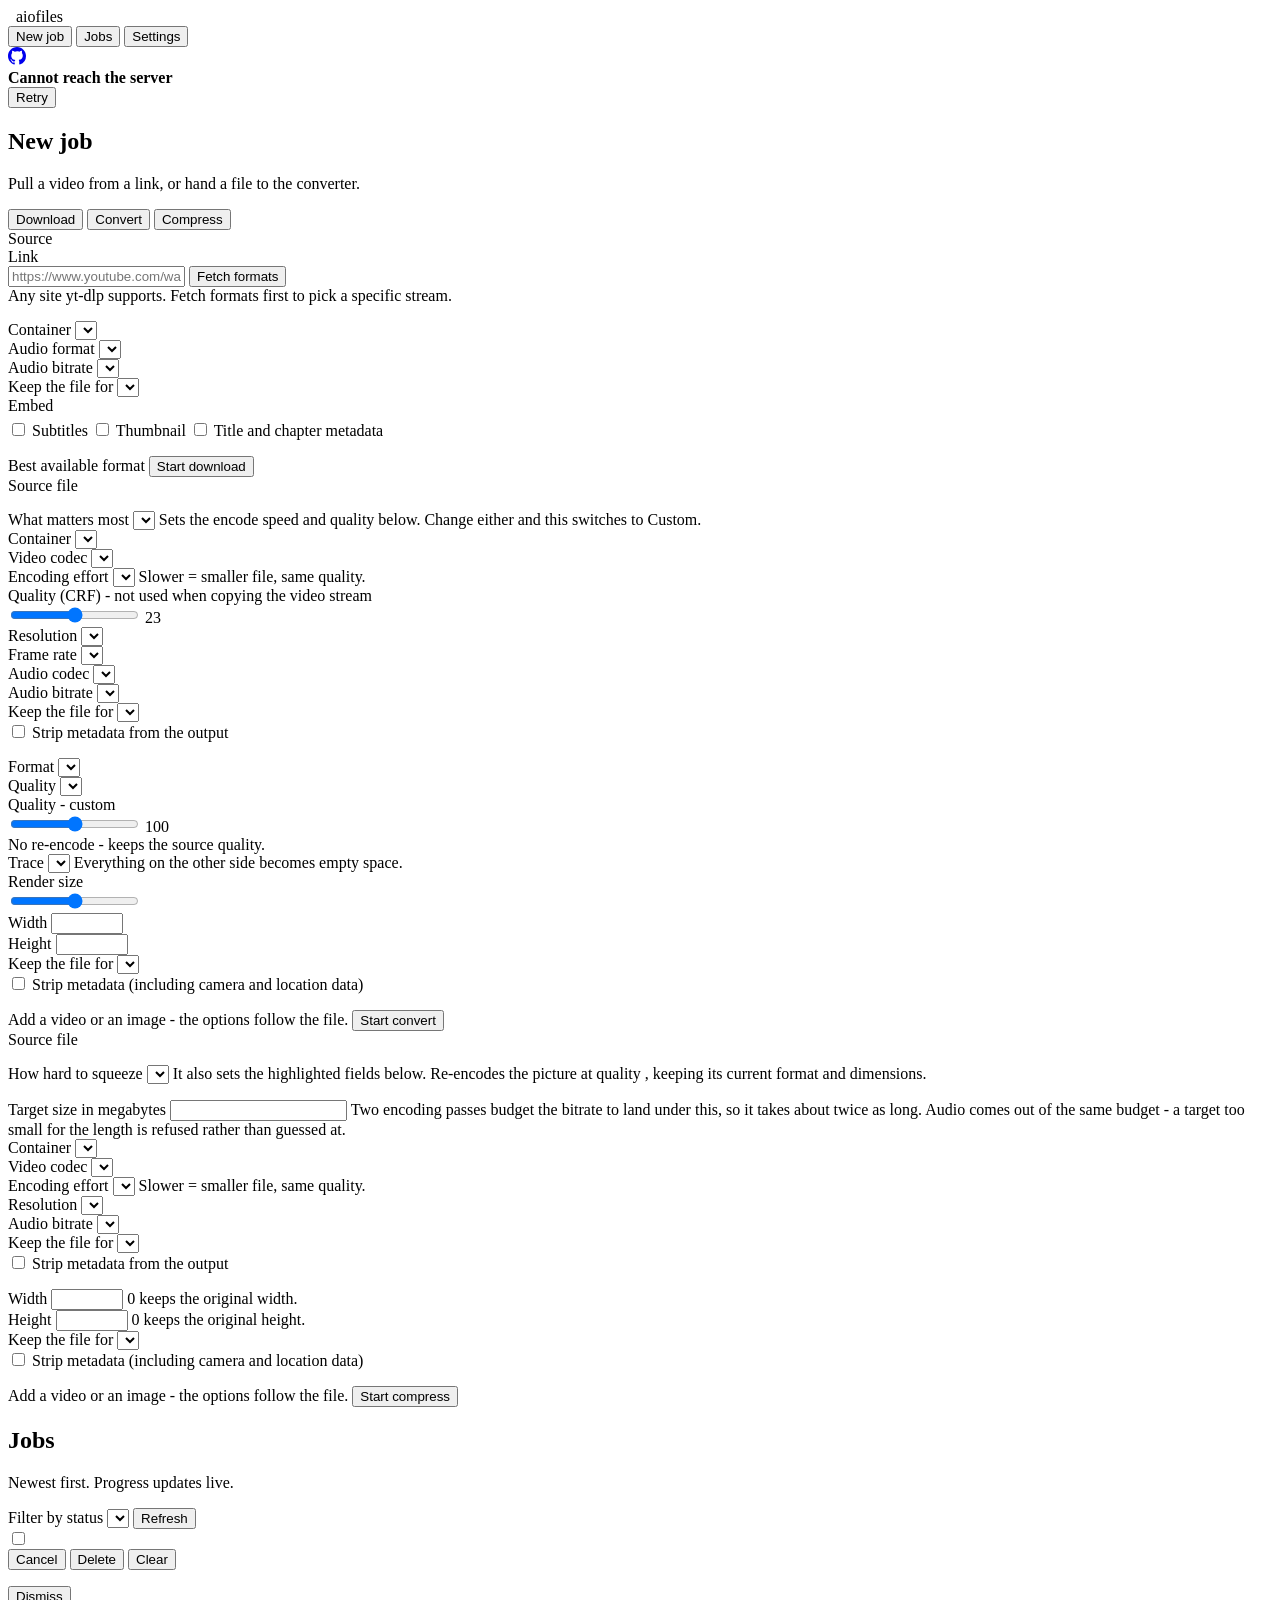
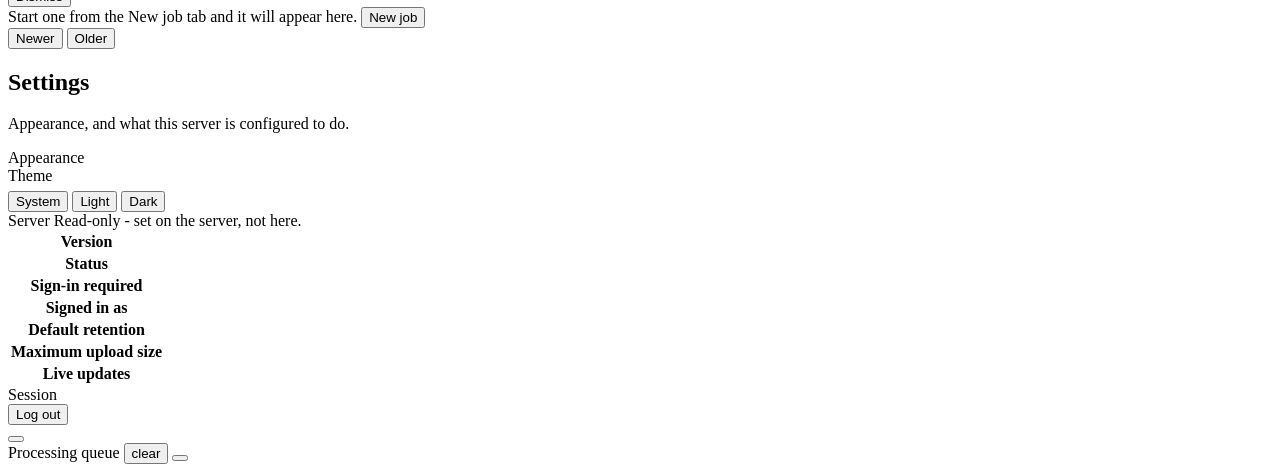
==== commit 8709a143: "Updated UI and convertion" ====
--- a/frontend/index.html
+++ b/frontend/index.html
@@ -816,6 +816,47 @@
                 </span>
               </div>
 
+              <div class="field" x-show="!svgInput" x-cloak>
+                <label class="label" for="im-quality-preset">Quality</label>
+                <select
+                  id="im-quality-preset"
+                  x-model="forms.image.quality_preset"
+                  x-on:change="onImagePresetChange()"
+                >
+                  <template x-for="o in options('image_quality_presets')" :key="o.value">
+                    <option x-bind:value="o.value" x-text="o.label"
+                      x-bind:selected="o.value === String(forms.image.quality_preset)"></option>
+                  </template>
+                </select>
+              </div>
+
+              <div class="field field-range" x-show="!svgInput" x-cloak>
+                <label class="label" for="im-quality">
+                  Quality
+                  <span class="muted" x-show="imageQualityIsCustom">- custom</span>
+                </label>
+                <div class="range-row">
+                  <input
+                    id="im-quality"
+                    type="range"
+                    min="0"
+                    max="100"
+                    step="1"
+                    x-model.number="forms.image.quality"
+                    x-on:change="onImageQualityManualEdit()"
+                    x-bind:class="flashClass('convert', 'quality')"
+                    x-bind:aria-valuetext="forms.image.quality === 0 ? 'Original' : 'Quality ' + forms.image.quality"
+                  />
+                  <output class="range-value" for="im-quality"
+                    x-text="forms.image.quality === 0 ? 'Original' : forms.image.quality"
+                    >100</output
+                  >
+                </div>
+                <span class="hint" x-show="forms.image.quality === 0" x-cloak
+                  >No re-encode - keeps the source quality.</span
+                >
+              </div>
+
               <div class="field" x-show="forms.image.format === 'svg_trace'" x-cloak>
                 <label class="label" for="im-trace">Trace</label>
                 <select id="im-trace" x-model="forms.image.trace">
@@ -1198,6 +1239,42 @@
               x-cloak
             >
               <div class="field">
+                <label class="label" for="cp-im-width">Width</label>
+                <input
+                  id="cp-im-width"
+                  type="number"
+                  min="0"
+                  max="20000"
+                  step="1"
+                  x-model.number="forms.compress.width"
+                  x-bind:aria-invalid="errors.compress.width ? 'true' : 'false'"
+                />
+                <span class="hint">0 keeps the original width.</span>
+                <span class="field-error" x-show="errors.compress.width">
+                  <i data-lucide="alert-circle"></i>
+                  <span x-text="errors.compress.width"></span>
+                </span>
+              </div>
+
+              <div class="field">
+                <label class="label" for="cp-im-height">Height</label>
+                <input
+                  id="cp-im-height"
+                  type="number"
+                  min="0"
+                  max="20000"
+                  step="1"
+                  x-model.number="forms.compress.height"
+                  x-bind:aria-invalid="errors.compress.height ? 'true' : 'false'"
+                />
+                <span class="hint">0 keeps the original height.</span>
+                <span class="field-error" x-show="errors.compress.height">
+                  <i data-lucide="alert-circle"></i>
+                  <span x-text="errors.compress.height"></span>
+                </span>
+              </div>
+
+              <div class="field">
                 <label class="label" for="cp-im-retention">Keep the file for</label>
                 <select id="cp-im-retention" x-model="forms.compress.retention_days">
                   <template x-for="o in options('retention_choices')" :key="o.value">
@@ -1385,15 +1462,6 @@
                   <i data-lucide="download"></i>
                   <span class="btn-label">Download</span>
                 </a>
-                <button
-                  type="button"
-                  class="btn btn-sm"
-                  x-show="job.status === 'running' || job.status === 'queued'"
-                  x-on:click="cancelJob(job)"
-                >
-                  <i data-lucide="x"></i>
-                  <span class="btn-label">Cancel</span>
-                </button>
                 <button
                   type="button"
                   class="btn btn-sm btn-quiet btn-icon btn-danger"
@@ -1600,7 +1668,6 @@
                   <span x-bind:style="railWidth(job) ? 'width:' + railWidth(job) : ''"></span>
                 </div>
                 <div class="queue-status">
-                  <span class="badge" x-bind:data-status="job.status" x-text="job.status"></span>
                   <span class="truncate" x-text="queueStatusLine(job)"></span>
                 </div>
               </div>
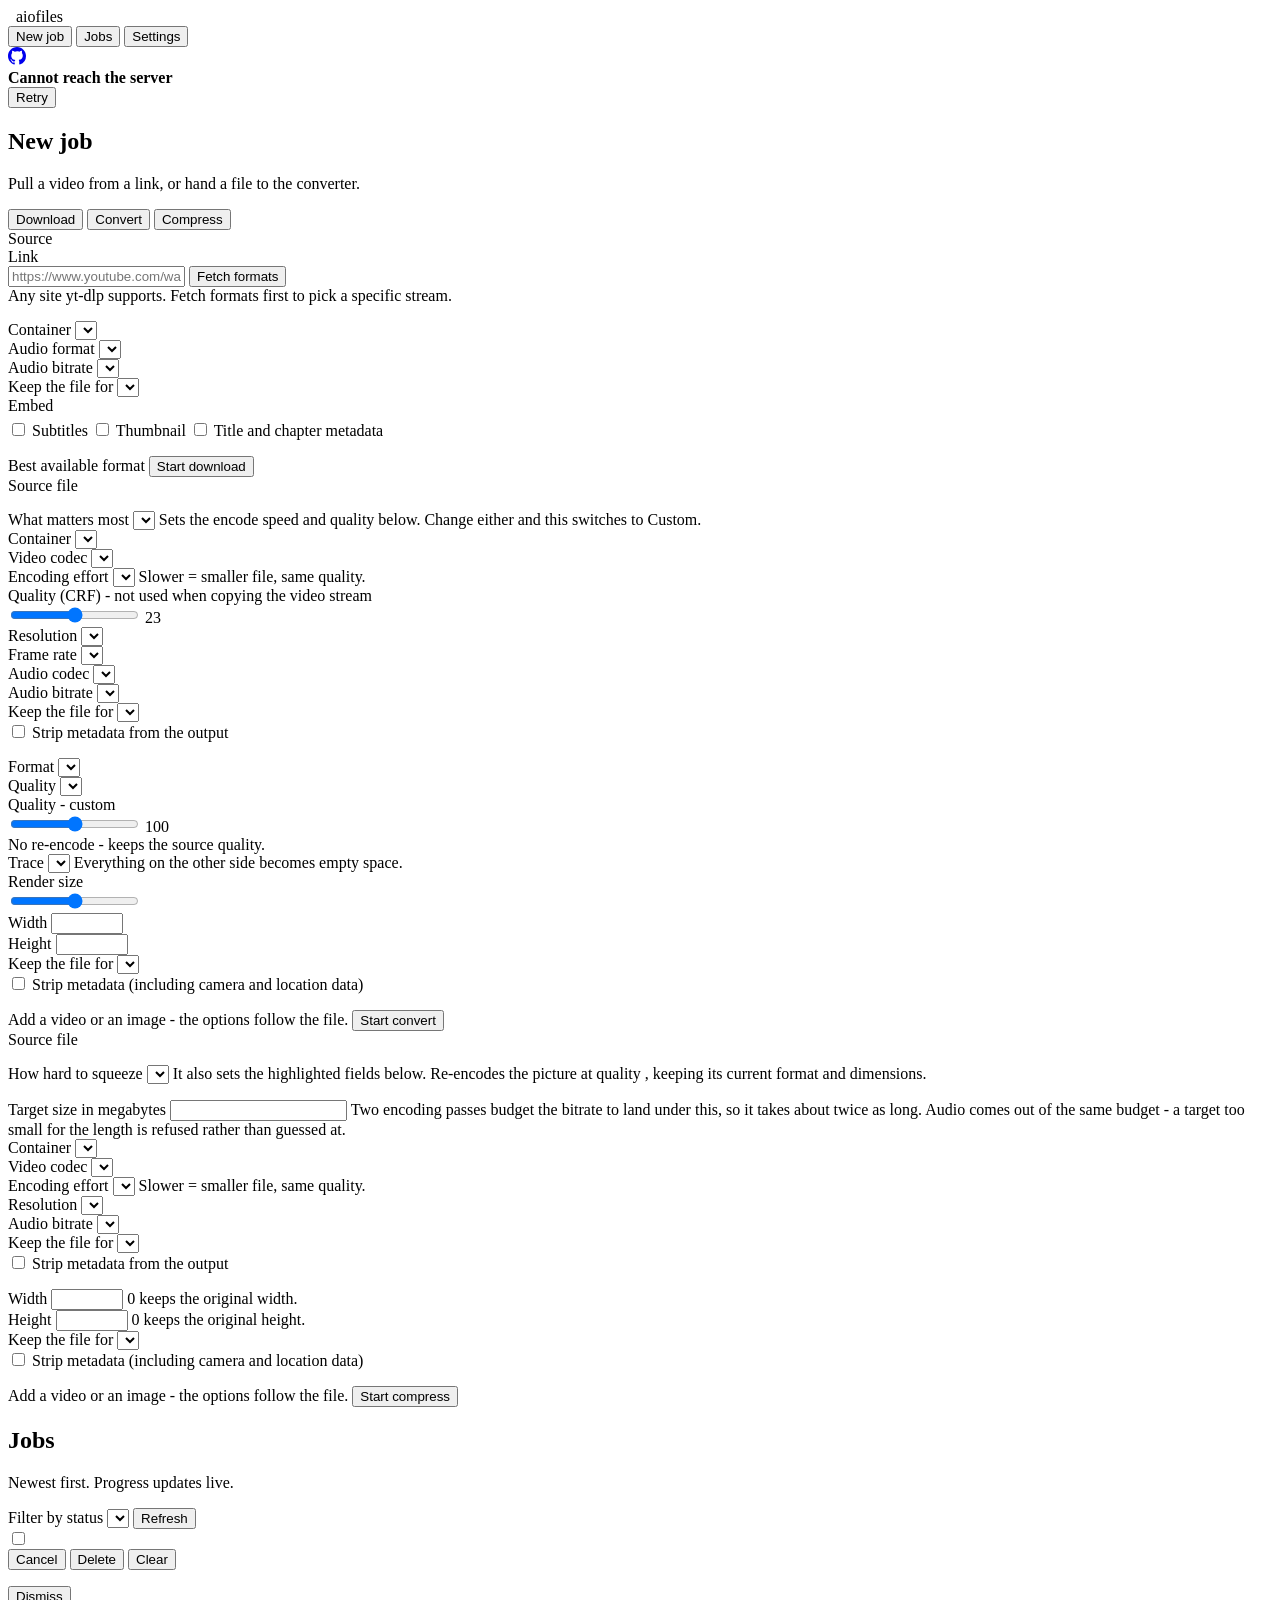
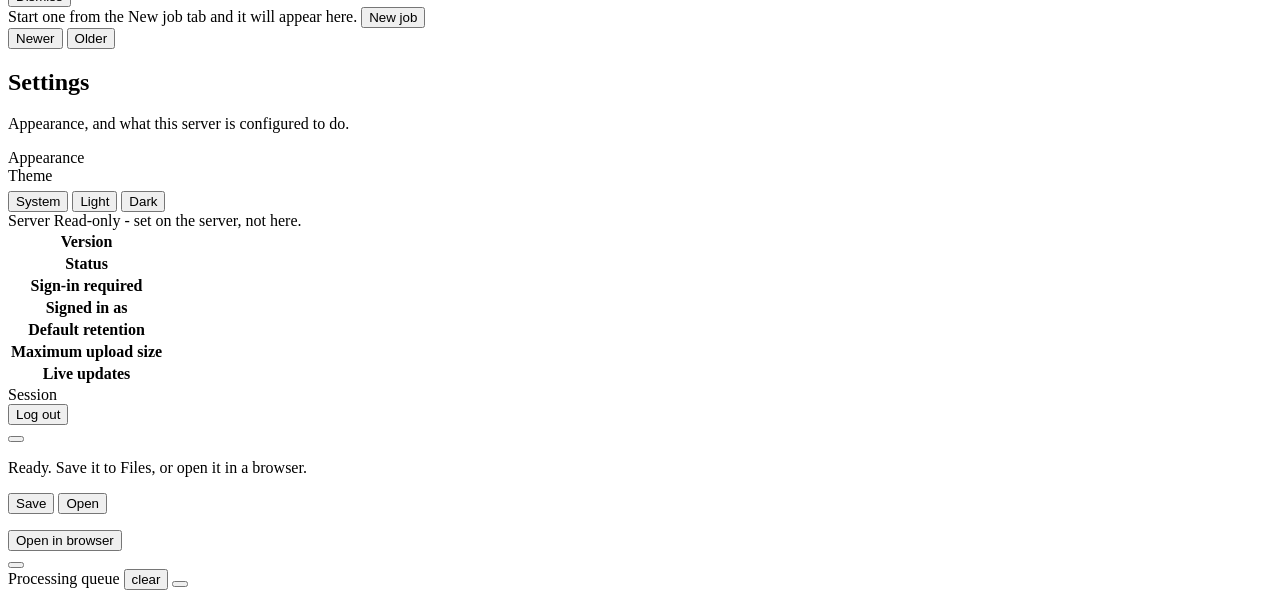
==== commit 8e39ef2d: "Fixed downloading using PWA" ====
--- a/frontend/index.html
+++ b/frontend/index.html
@@ -23,6 +23,10 @@
     <link rel="alternate icon" href="/assets/favicon.ico" sizes="48x48 32x32 16x16" />
     <link rel="apple-touch-icon" sizes="180x180" href="/assets/apple-touch-icon.png" />
     <link rel="manifest" href="/assets/site.webmanifest" />
+    <!-- iOS below 16.4 ignores display:standalone in the manifest. -->
+    <meta name="apple-mobile-web-app-capable" content="yes" />
+    <meta name="apple-mobile-web-app-title" content="aiofiles" />
+    <meta name="apple-mobile-web-app-status-bar-style" content="default" />
     <meta name="theme-color" content="#ffffff" media="(prefers-color-scheme: light)" />
     <meta name="theme-color" content="#191d23" media="(prefers-color-scheme: dark)" />
     <!-- Sets the theme before the stylesheet loads so the right one paints
@@ -1453,14 +1457,17 @@
               </div>
 
               <div class="job-actions">
+                <!-- href stays for long-press and new tab; downloadJob only
+                     steps in where following it would unload an installed app. -->
                 <a
                   class="btn btn-sm"
                   x-show="job.status === 'done'"
                   x-bind:href="downloadUrl(job)"
                   x-bind:download="job.output_name || ''"
+                  x-on:click="downloadJob(job, $event)"
                 >
                   <i data-lucide="download"></i>
-                  <span class="btn-label">Download</span>
+                  <span class="btn-label" x-text="saveLabel(job)">Download</span>
                 </a>
                 <button
                   type="button"
@@ -1622,11 +1629,53 @@
 
     <!-- queue - work started from this tab is watched here rather than by
          throwing the user onto the Jobs list. Docked, not modal. -->
-    <div class="queue" x-show="queue.length" x-cloak x-transition.opacity>
+    <div class="queue" x-show="queue.length || save.phase" x-cloak x-transition.opacity>
+      <!-- save - an installed app fetches the file instead of navigating to it. -->
+      <div class="queue-card save-card" x-show="save.phase" role="status">
+        <div class="save-head">
+          <i data-lucide="download"></i>
+          <span class="save-name truncate" x-text="save.name"></span>
+          <button
+            type="button"
+            class="btn btn-quiet btn-icon"
+            x-on:click="cancelSave()"
+            aria-label="Dismiss"
+          >
+            <i data-lucide="x"></i>
+          </button>
+        </div>
+
+        <div class="save-body" x-show="save.phase === 'fetching'">
+          <div class="bar"><span x-bind:style="'width:' + save.pct + '%'"></span></div>
+          <p class="hint" x-text="'Fetching ' + save.pct + '%'"></p>
+        </div>
+
+        <div class="save-body" x-show="save.phase === 'ready'">
+          <p class="hint">Ready. Save it to Files, or open it in a browser.</p>
+          <div class="btn-row">
+            <button type="button" class="btn btn-sm btn-primary" x-on:click="handOff(false)">
+              <i data-lucide="share"></i> Save
+            </button>
+            <button type="button" class="btn btn-sm" x-on:click="openOutside()">
+              <i data-lucide="external-link"></i> Open
+            </button>
+          </div>
+        </div>
+
+        <div class="save-body" x-show="save.phase === 'error'">
+          <p class="hint save-error" x-text="save.error"></p>
+          <div class="btn-row">
+            <button type="button" class="btn btn-sm" x-on:click="openOutside()">
+              <i data-lucide="external-link"></i> Open in browser
+            </button>
+          </div>
+        </div>
+      </div>
+
       <button
         type="button"
         class="queue-pill"
-        x-show="!queueOpen"
+        x-show="queue.length && !queueOpen"
         x-on:click="toggleQueue()"
         x-bind:aria-label="'Show processing queue, ' + queueRunning + ' active'"
       >
@@ -1636,7 +1685,12 @@
         <span class="num" x-text="queuePercent + '%'"></span>
       </button>
 
-      <div class="queue-card" x-show="queueOpen" role="region" aria-label="Processing queue">
+      <div
+        class="queue-card"
+        x-show="queue.length && queueOpen"
+        role="region"
+        aria-label="Processing queue"
+      >
         <div class="queue-head">
           <span class="eyebrow">Processing queue</span>
           <span class="queue-count num" x-show="queueRunning" x-text="queueRunning"></span>
@@ -1677,6 +1731,7 @@
                   x-show="job.status === 'done'"
                   x-bind:href="downloadUrl(job)"
                   x-bind:download="job.output_name || ''"
+                  x-on:click="downloadJob(job, $event)"
                   x-bind:aria-label="'Download ' + (job.output_name || job.id)"
                 >
                   <i data-lucide="download"></i>
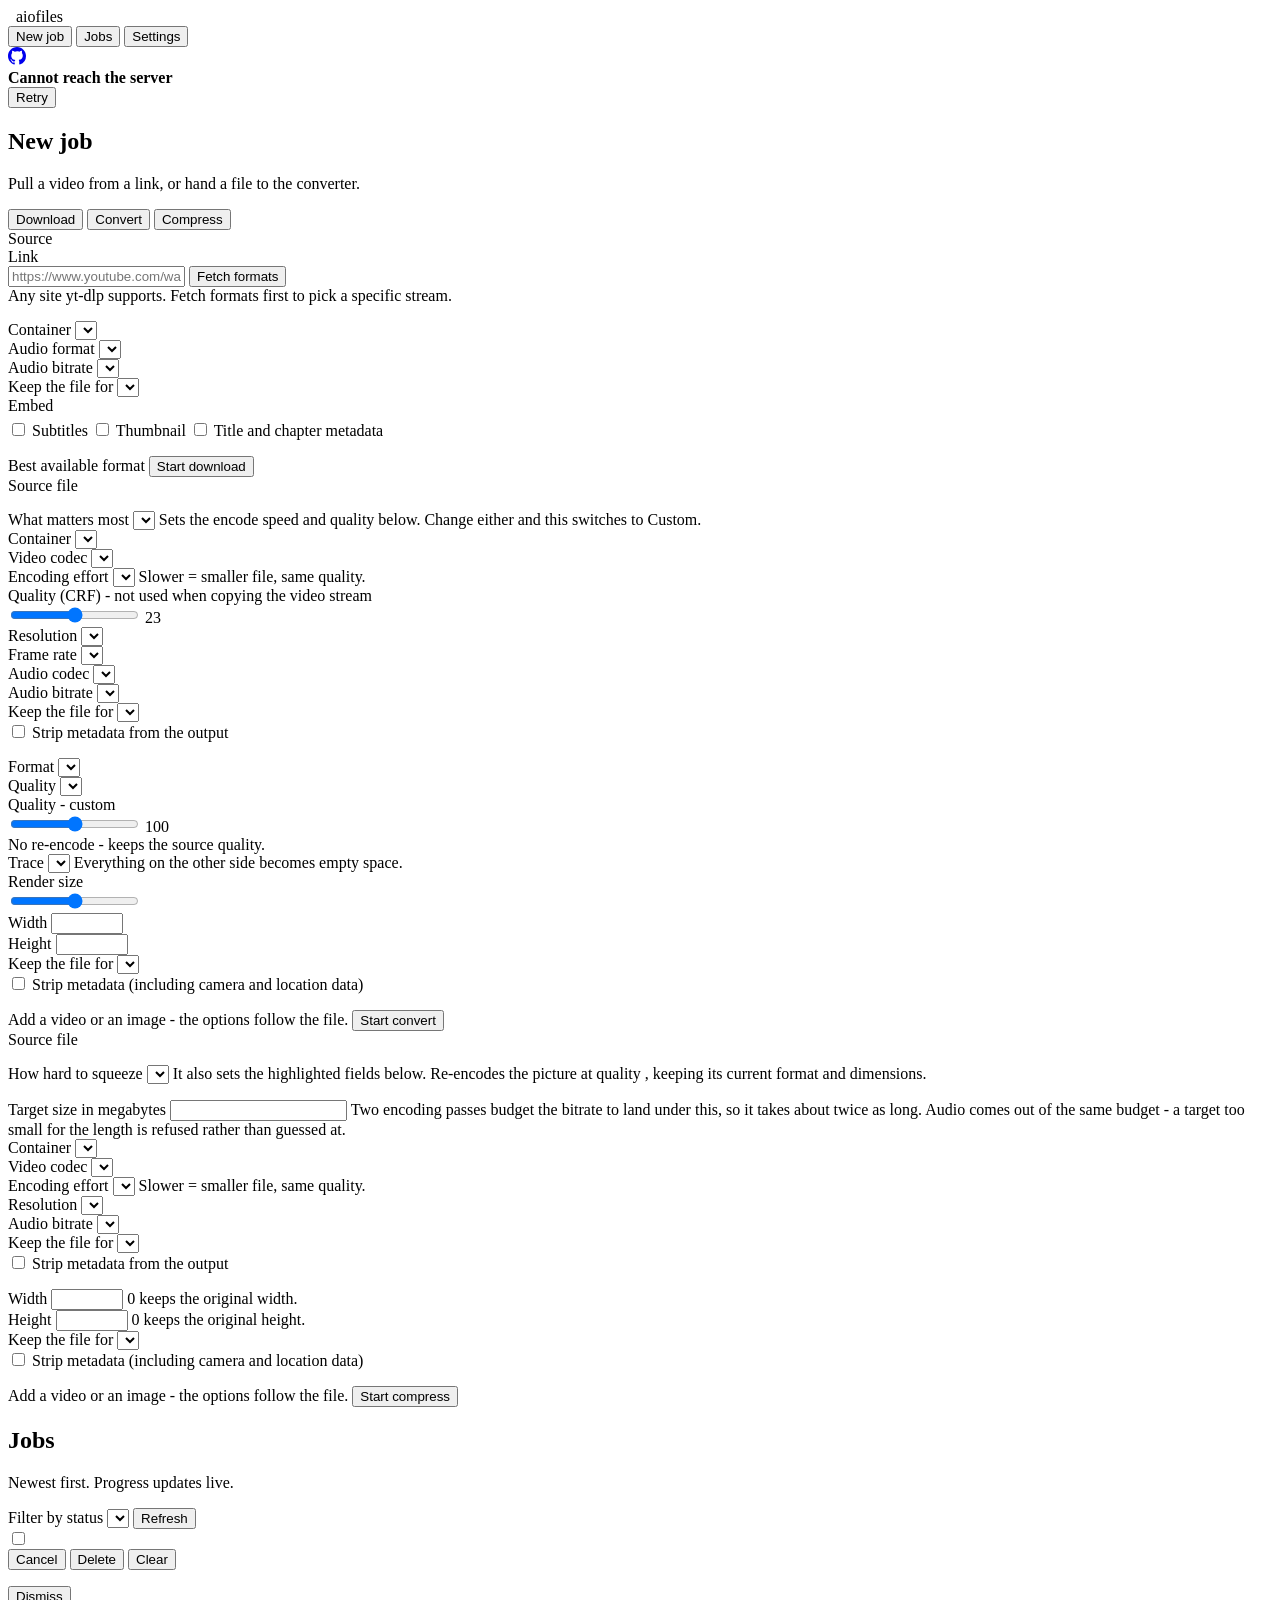
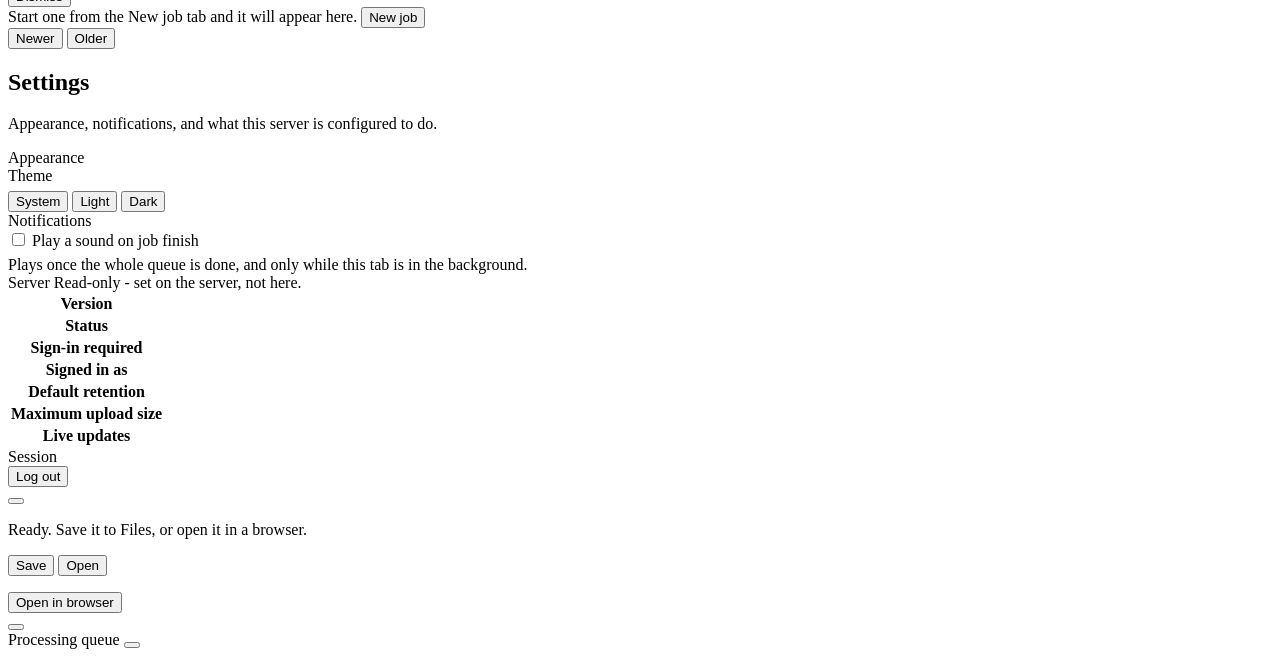
==== commit 9650b6b2: "Added notification sound on job completion and cleaned up some assets" ====
--- a/frontend/index.html
+++ b/frontend/index.html
@@ -1520,7 +1520,9 @@
         <div class="page-head">
           <div>
             <h1>Settings</h1>
-            <p class="sub">Appearance, and what this server is configured to do.</p>
+            <p class="sub">
+              Appearance, notifications, and what this server is configured to do.
+            </p>
           </div>
         </div>
 
@@ -1559,6 +1561,24 @@
                 <i data-lucide="moon"></i> Dark
               </button>
             </div>
+          </div>
+        </div>
+
+        <div class="panel">
+          <div class="panel-head"><span class="eyebrow">Notifications</span></div>
+          <div class="panel-body">
+            <label class="check">
+              <input
+                type="checkbox"
+                x-bind:checked="finishSound"
+                x-on:change="setFinishSound($event.target.checked)"
+              />
+              Play a sound on job finish
+            </label>
+            <span class="hint" style="display: block; margin-top: 6px">
+              Plays once the whole queue is done, and only while this tab is in
+              the background.
+            </span>
           </div>
         </div>
 
@@ -1694,9 +1714,6 @@
         <div class="queue-head">
           <span class="eyebrow">Processing queue</span>
           <span class="queue-count num" x-show="queueRunning" x-text="queueRunning"></span>
-          <button type="button" class="queue-link" x-on:click="clearQueue()">
-            <i data-lucide="x"></i> clear
-          </button>
           <button
             type="button"
             class="btn btn-quiet btn-icon"
@@ -1743,7 +1760,7 @@
                   x-on:click="cancelJob(job)"
                   aria-label="Cancel"
                 >
-                  <i data-lucide="x"></i>
+                  <i data-lucide="trash-2"></i>
                 </button>
                 <button
                   type="button"
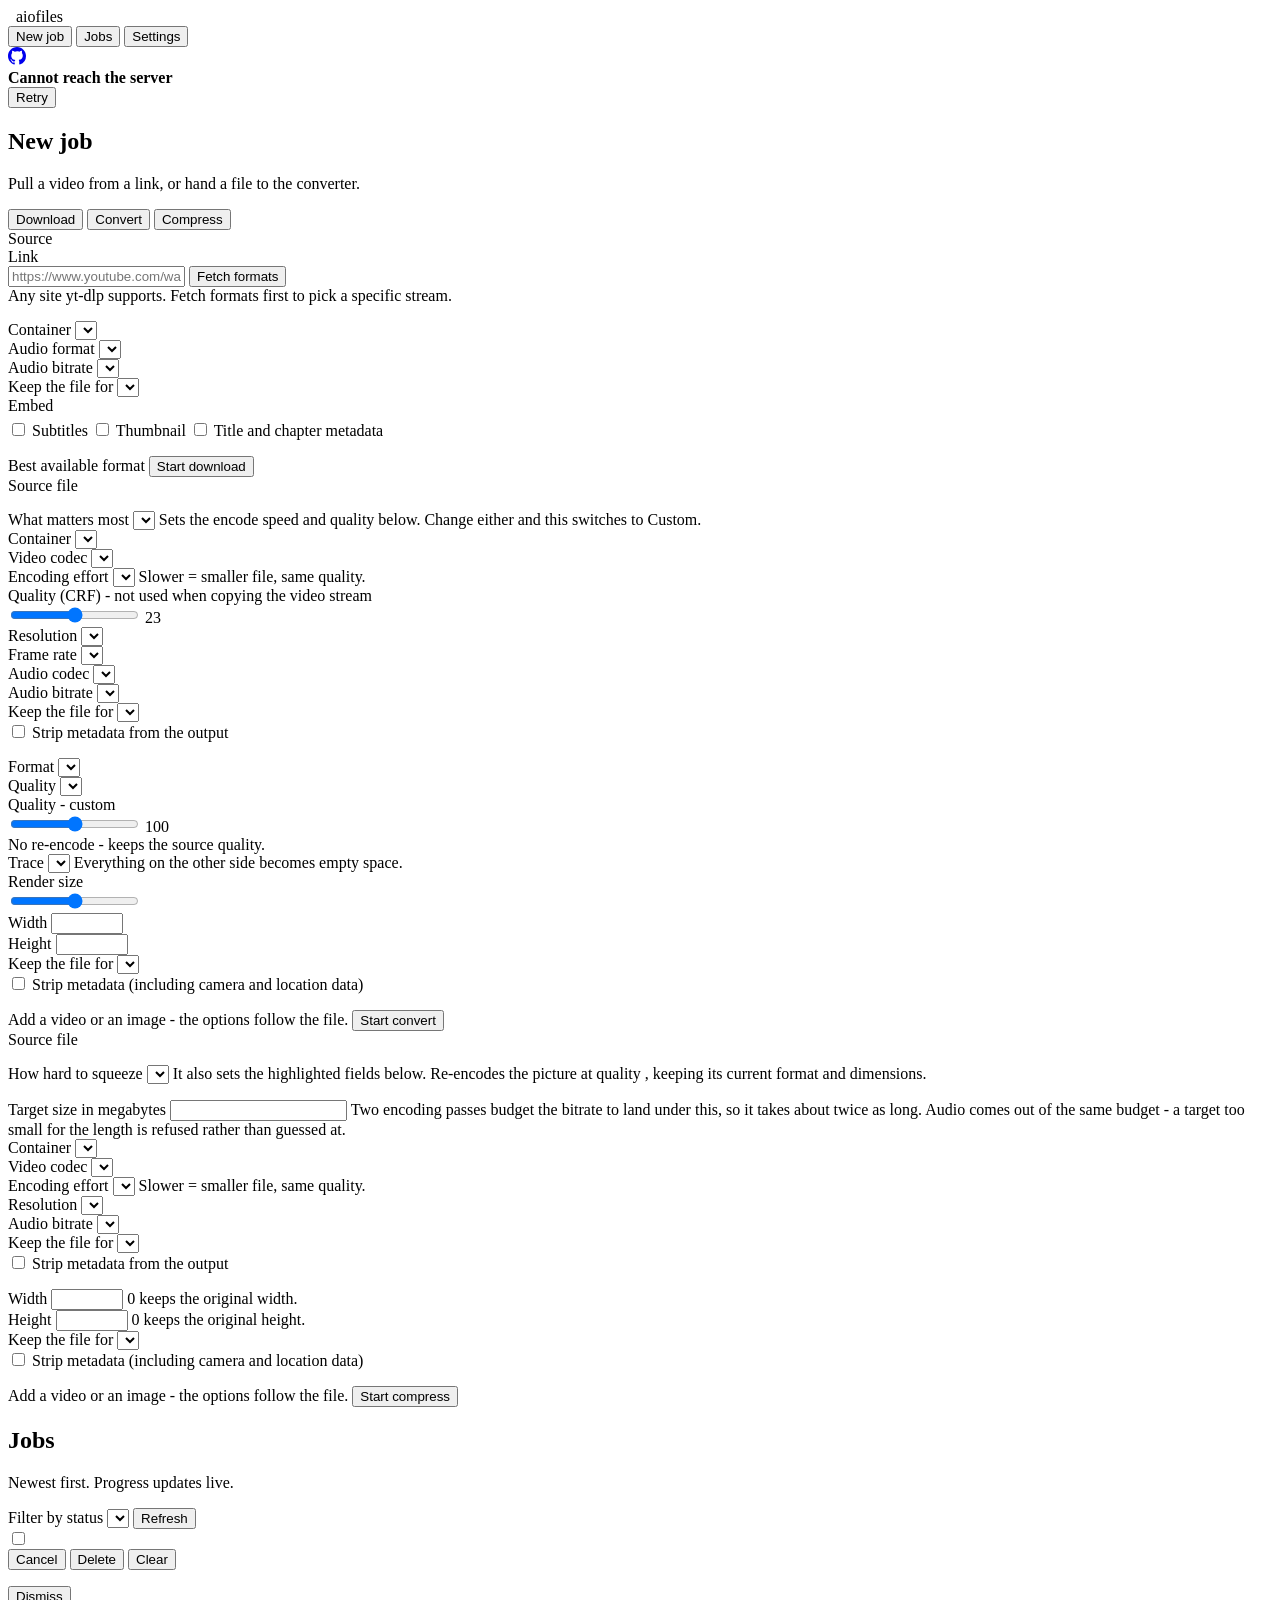
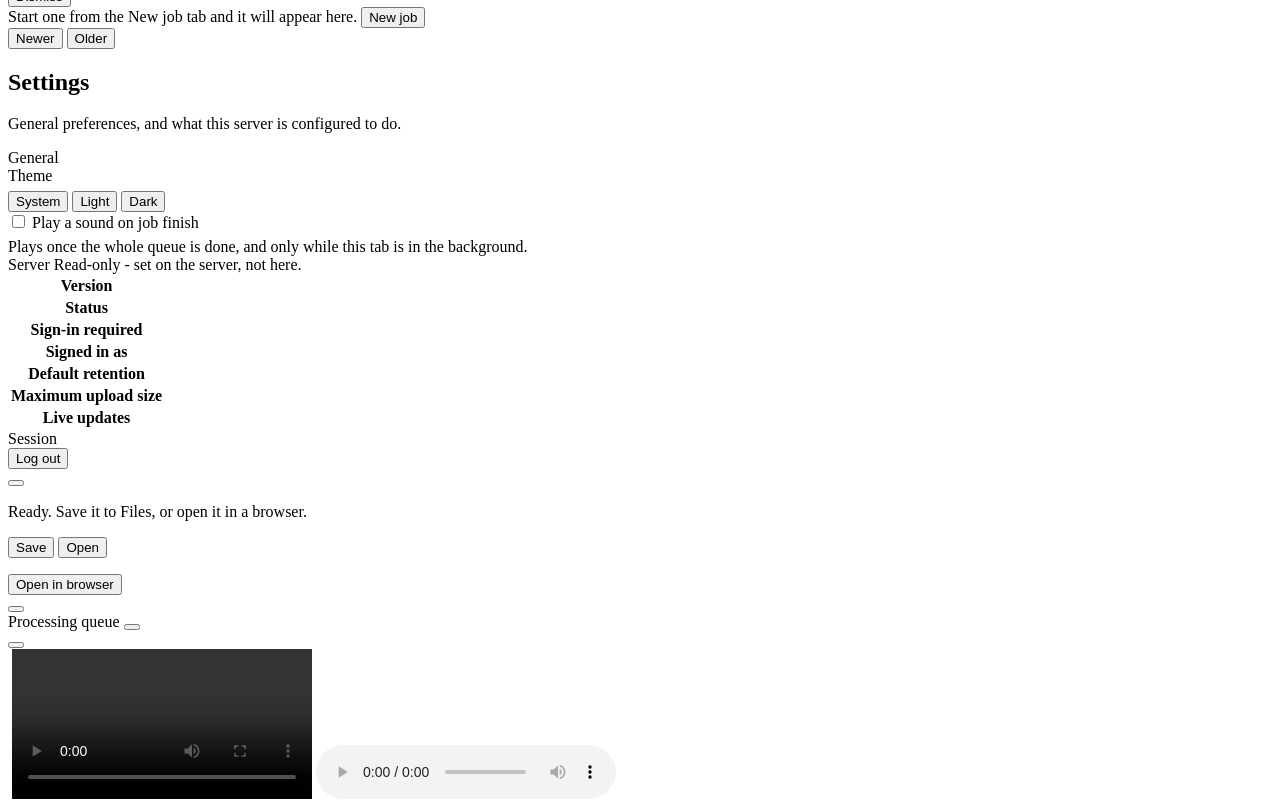
==== commit 898d7493: "Reworked the Jobs UI (previews, cleaner mobile cards, smarter queue notifications) and merged Settin" ====
--- a/frontend/index.html
+++ b/frontend/index.html
@@ -1418,10 +1418,6 @@
                   x-bind:aria-label="'Select ' + (job.title || job.id)"
                 />
               </label>
-              <span class="job-type" x-bind:title="typeLabel(job.type)">
-                <i x-bind:data-lucide="typeIcon(job.type)"></i>
-              </span>
-
               <div class="job-main">
                 <div class="job-title truncate" x-text="job.title || job.source || job.id"></div>
                 <!-- Two ranked groups: what state it is in, then what it made.
@@ -1448,15 +1444,30 @@
               </div>
 
               <div class="telemetry" x-show="job.status === 'running'">
-                <span class="pct" x-text="percentLabel(job)"></span>
-                <span class="aux">
-                  <span x-show="jobSpeed(job)" x-text="jobSpeed(job)"></span>
-                  <span x-show="jobSpeed(job) && jobEta(job)"> · </span>
-                  <span x-show="jobEta(job)" x-text="'ETA ' + jobEta(job)"></span>
-                </span>
+                <div class="telemetry-row">
+                  <span class="pct" x-text="percentLabel(job)"></span>
+                  <span class="aux">
+                    <span x-show="jobSpeed(job)" x-text="jobSpeed(job)"></span>
+                    <span x-show="jobSpeed(job) && jobEta(job)"> · </span>
+                    <span x-show="jobEta(job)" x-text="'ETA ' + jobEta(job)"></span>
+                  </span>
+                </div>
+                <div class="bar" x-bind:class="isIndeterminate(job) ? 'is-indeterminate' : ''">
+                  <span x-bind:style="railWidth(job) ? 'width:' + railWidth(job) : ''"></span>
+                </div>
               </div>
 
               <div class="job-actions">
+                <button
+                  type="button"
+                  class="btn btn-sm btn-quiet btn-icon"
+                  x-show="canPreview(job)"
+                  x-on:click="openPreview(job)"
+                  x-bind:aria-label="'Preview ' + (job.title || job.id)"
+                >
+                  <i data-lucide="eye"></i>
+                  <span class="btn-label">Preview</span>
+                </button>
                 <!-- href stays for long-press and new tab; downloadJob only
                      steps in where following it would unload an installed app. -->
                 <a
@@ -1476,6 +1487,7 @@
                   x-bind:aria-label="'Delete ' + (job.title || job.id)"
                 >
                   <i data-lucide="trash-2"></i>
+                  <span class="btn-label">Delete</span>
                 </button>
               </div>
 
@@ -1521,13 +1533,13 @@
           <div>
             <h1>Settings</h1>
             <p class="sub">
-              Appearance, notifications, and what this server is configured to do.
+              General preferences, and what this server is configured to do.
             </p>
           </div>
         </div>
 
         <div class="panel">
-          <div class="panel-head"><span class="eyebrow">Appearance</span></div>
+          <div class="panel-head"><span class="eyebrow">General</span></div>
           <div class="panel-body">
             <span class="label" id="theme-label">Theme</span>
             <div
@@ -1562,10 +1574,6 @@
               </button>
             </div>
           </div>
-        </div>
-
-        <div class="panel">
-          <div class="panel-head"><span class="eyebrow">Notifications</span></div>
           <div class="panel-body">
             <label class="check">
               <input
@@ -1649,7 +1657,16 @@
 
     <!-- queue - work started from this tab is watched here rather than by
          throwing the user onto the Jobs list. Docked, not modal. -->
-    <div class="queue" x-show="queue.length || save.phase" x-cloak x-transition.opacity>
+    <!-- The jobs list already shows every job's live status, so the docked
+         queue notification would just repeat it there - hidden outright on
+         that tab rather than left collapsed. The save flow stays put; it is
+         an in-progress action, not a status ping. -->
+    <div
+      class="queue"
+      x-show="(queue.length && tab !== 'jobs') || save.phase"
+      x-cloak
+      x-transition.opacity
+    >
       <!-- save - an installed app fetches the file instead of navigating to it. -->
       <div class="queue-card save-card" x-show="save.phase" role="status">
         <div class="save-head">
@@ -1695,7 +1712,7 @@
       <button
         type="button"
         class="queue-pill"
-        x-show="queue.length && !queueOpen"
+        x-show="queue.length && !queueOpen && tab !== 'jobs'"
         x-on:click="toggleQueue()"
         x-bind:aria-label="'Show processing queue, ' + queueRunning + ' active'"
       >
@@ -1707,7 +1724,7 @@
 
       <div
         class="queue-card"
-        x-show="queue.length && queueOpen"
+        x-show="queue.length && queueOpen && tab !== 'jobs'"
         role="region"
         aria-label="Processing queue"
       >
@@ -1778,5 +1795,44 @@
 
       </div>
     </div>
+
+    <!-- preview - a lightweight overlay, not the docked queue: it wants the
+         whole viewport for the media rather than a corner of it. -->
+    <div
+      class="preview"
+      x-show="preview"
+      x-cloak
+      x-transition.opacity.duration.150ms
+      x-on:keydown.escape.window="closePreview()"
+      x-on:click.self="closePreview()"
+    >
+      <div class="preview-card" x-show="preview" x-transition.scale.95.duration.150ms>
+        <div class="preview-head">
+          <span class="preview-title truncate" x-text="preview && (preview.job.title || preview.job.output_name)"></span>
+          <button type="button" class="btn btn-quiet btn-icon" x-on:click="closePreview()" aria-label="Close preview">
+            <i data-lucide="x"></i>
+          </button>
+        </div>
+        <div class="preview-body">
+          <img
+            x-show="preview && preview.kind === 'image'"
+            x-bind:src="preview && preview.kind === 'image' ? preview.url : ''"
+            x-bind:alt="preview && (preview.job.title || preview.job.output_name)"
+          />
+          <video
+            x-show="preview && preview.kind === 'video'"
+            x-bind:src="preview && preview.kind === 'video' ? preview.url : ''"
+            controls
+            autoplay
+          ></video>
+          <audio
+            x-show="preview && preview.kind === 'audio'"
+            x-bind:src="preview && preview.kind === 'audio' ? preview.url : ''"
+            controls
+            autoplay
+          ></audio>
+        </div>
+      </div>
+    </div>
   </body>
 </html>
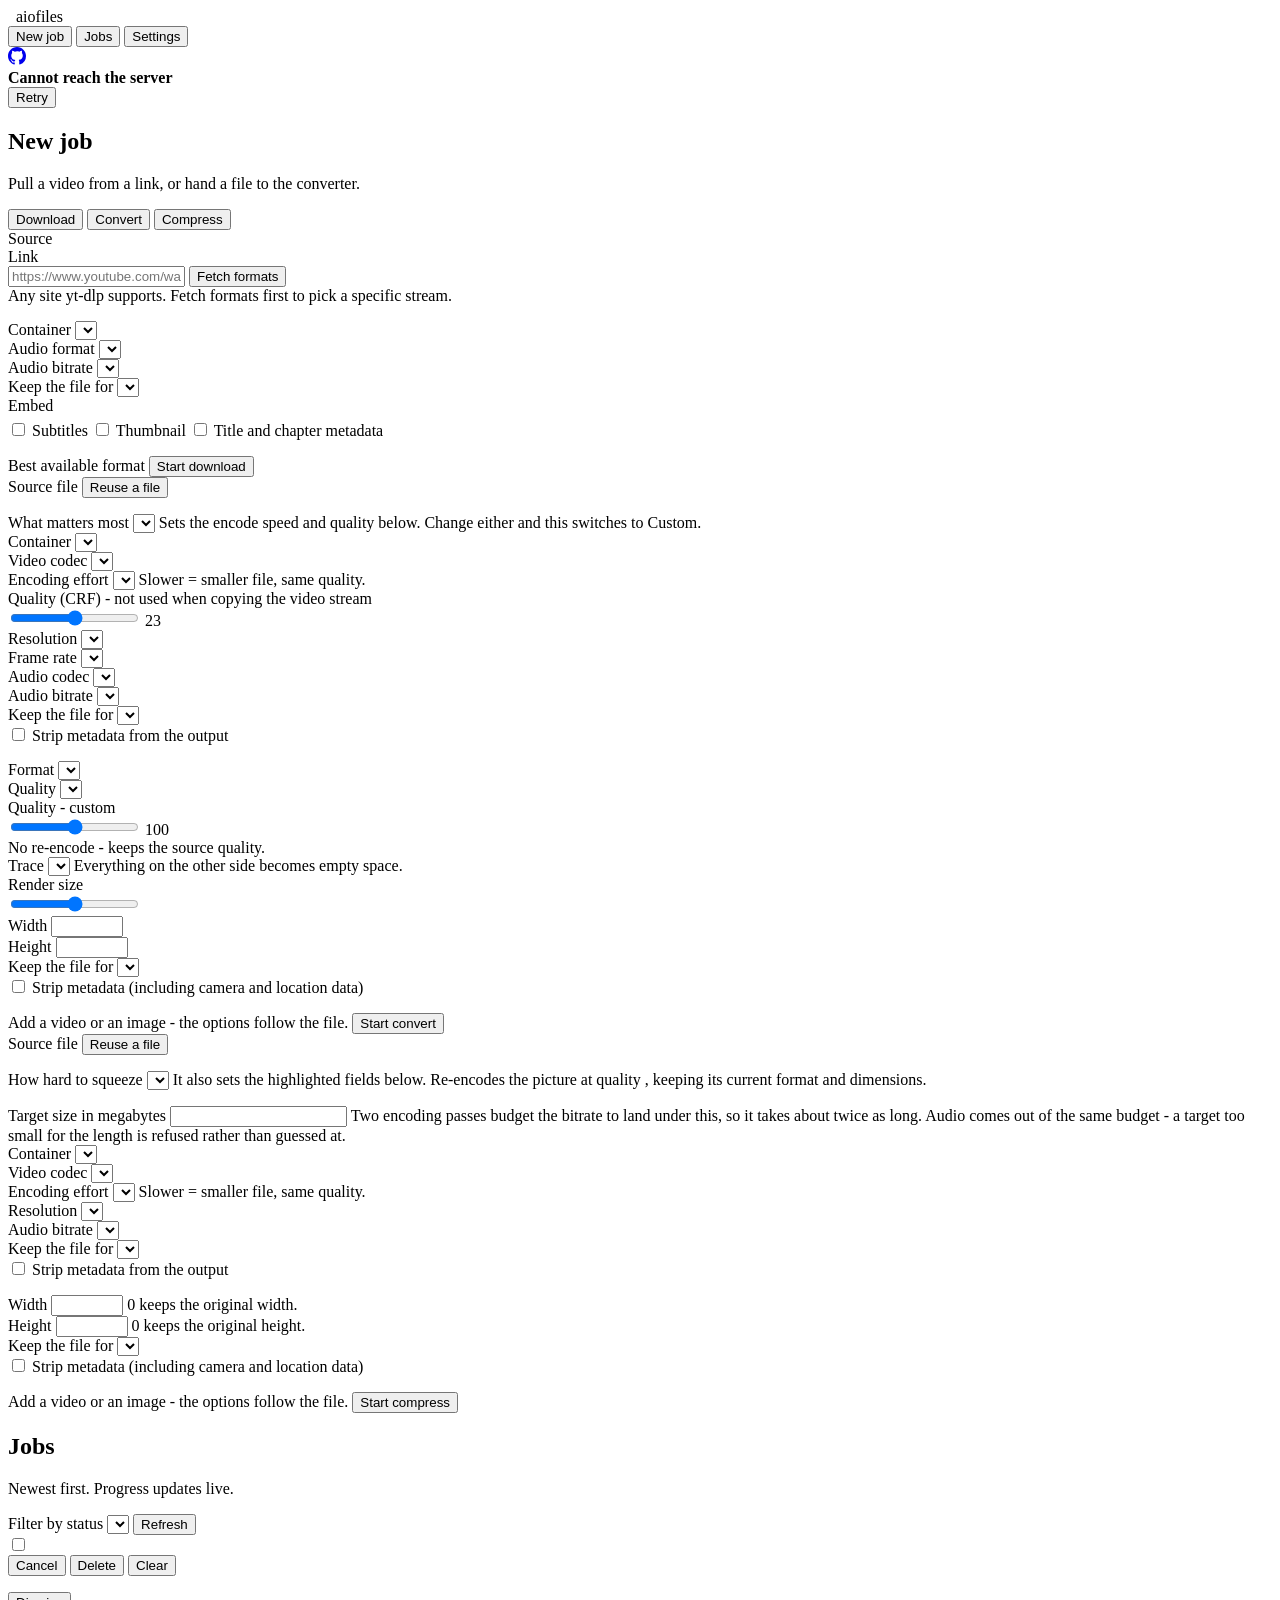
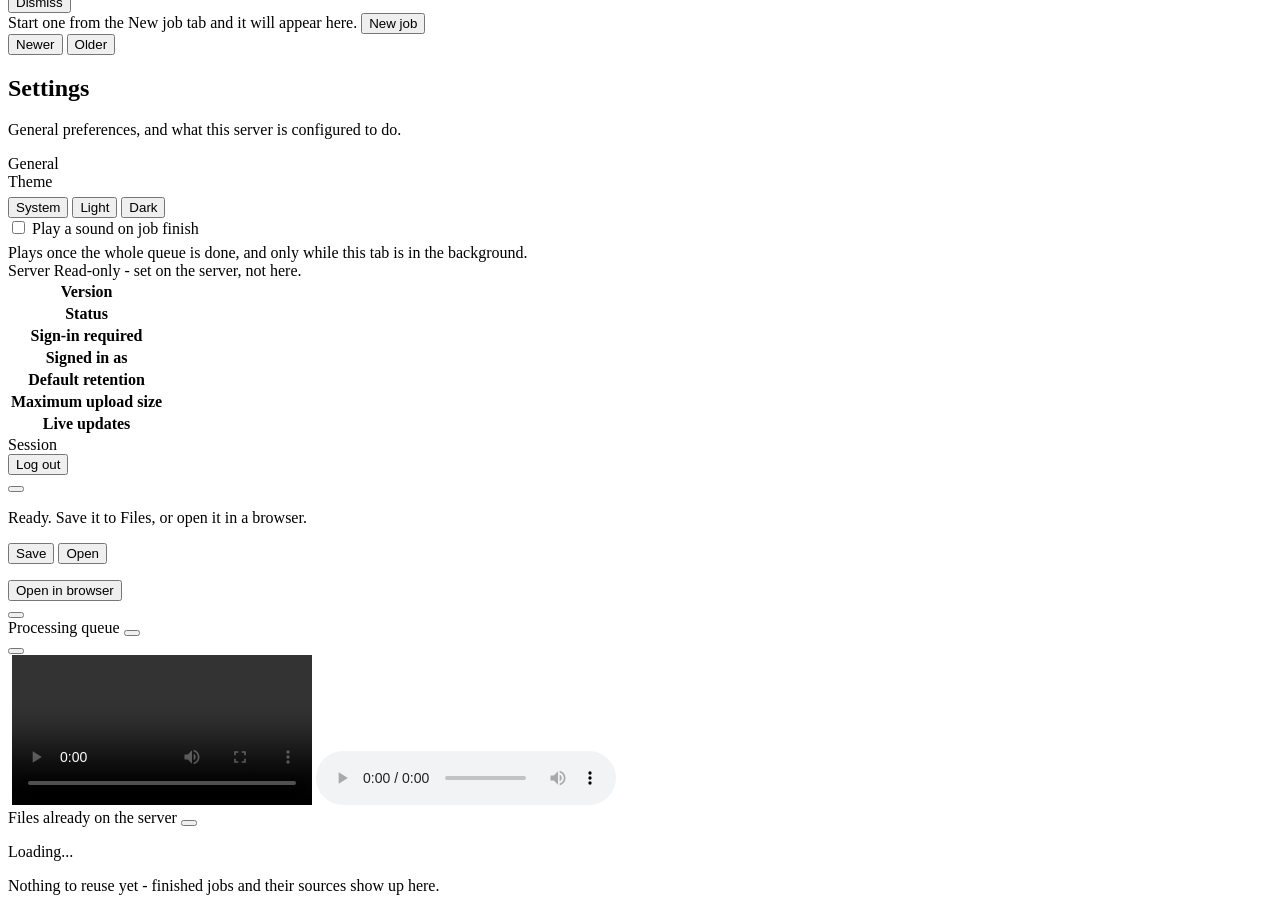
==== commit 05aaf32a: "Added file reuse as a job source and tidied job naming and mobile UI" ====
--- a/frontend/index.html
+++ b/frontend/index.html
@@ -509,7 +509,17 @@
           x-show="jobType === 'convert'"
           x-on:submit.prevent="submit('convert')"
         >
-          <div class="panel-head"><span class="eyebrow">Source file</span></div>
+          <div class="panel-head">
+            <span class="eyebrow">Source file</span>
+            <button
+              type="button"
+              class="btn btn-sm btn-quiet library-open"
+              x-on:click="openLibrary('convert')"
+            >
+              <i data-lucide="history"></i>
+              <span>Reuse a file</span>
+            </button>
+          </div>
           <div class="panel-body">
             <template x-if="!uploads.convert.length">
               <label
@@ -582,6 +592,7 @@
               </div>
             </template>
 
+
             <div
               class="field-grid"
               style="margin-top: 16px"
@@ -978,7 +989,17 @@
           x-show="jobType === 'compress'"
           x-on:submit.prevent="submit('compress')"
         >
-          <div class="panel-head"><span class="eyebrow">Source file</span></div>
+          <div class="panel-head">
+            <span class="eyebrow">Source file</span>
+            <button
+              type="button"
+              class="btn btn-sm btn-quiet library-open"
+              x-on:click="openLibrary('compress')"
+            >
+              <i data-lucide="history"></i>
+              <span>Reuse a file</span>
+            </button>
+          </div>
           <div class="panel-body">
             <template x-if="!uploads.compress.length">
               <label
@@ -1051,6 +1072,7 @@
               </div>
             </template>
 
+
             <div class="field-grid" style="margin-top: 16px" x-show="uploadKind('compress')" x-cloak>
               <div class="field field-wide">
                 <label class="label" for="cp-target">How hard to squeeze</label>
@@ -1415,11 +1437,11 @@
                   type="checkbox"
                   x-bind:checked="!!picked[job.id]"
                   x-on:change="togglePick(job.id)"
-                  x-bind:aria-label="'Select ' + (job.title || job.id)"
+                  x-bind:aria-label="'Select ' + jobName(job)"
                 />
               </label>
               <div class="job-main">
-                <div class="job-title truncate" x-text="job.title || job.source || job.id"></div>
+                <div class="job-title truncate" x-text="jobName(job)"></div>
                 <!-- Two ranked groups: what state it is in, then what it made.
                      Stacked on a phone, side by side once there is room. -->
                 <div class="job-sub">
@@ -1430,11 +1452,11 @@
                   <span class="sep" x-show="jobStage(job) && job.status === 'running'">·</span>
                   <span x-show="jobStage(job) && job.status === 'running'" x-text="jobStage(job)"></span>
                 </div>
-                <div class="job-out" x-show="job.output_name || job.expires_at">
-                  <span class="truncate" x-show="job.output_name" x-text="job.output_name"></span>
-                  <span class="sep" x-show="job.output_name && job.output_size">·</span>
+                <div class="job-out" x-show="jobOrigin(job) || job.output_size || job.expires_at">
+                  <span class="truncate" x-show="jobOrigin(job)" x-text="'from ' + jobOrigin(job)"></span>
+                  <span class="sep" x-show="jobOrigin(job) && job.output_size">·</span>
                   <span x-show="job.output_size" x-text="bytes(job.output_size)"></span>
-                  <span class="sep" x-show="job.expires_at && (job.output_name || job.output_size)">·</span>
+                  <span class="sep" x-show="job.expires_at && (jobOrigin(job) || job.output_size)">·</span>
                   <span x-show="job.expires_at" x-bind:title="absolute(job.expires_at)" x-text="retentionLabel(job)"></span>
                 </div>
                 <p class="job-error" x-show="job.status === 'failed' && job.error">
@@ -1463,7 +1485,7 @@
                   class="btn btn-sm btn-quiet btn-icon"
                   x-show="canPreview(job)"
                   x-on:click="openPreview(job)"
-                  x-bind:aria-label="'Preview ' + (job.title || job.id)"
+                  x-bind:aria-label="'Preview ' + jobName(job)"
                 >
                   <i data-lucide="eye"></i>
                   <span class="btn-label">Preview</span>
@@ -1484,7 +1506,7 @@
                   type="button"
                   class="btn btn-sm btn-quiet btn-icon btn-danger"
                   x-on:click="deleteJob(job)"
-                  x-bind:aria-label="'Delete ' + (job.title || job.id)"
+                  x-bind:aria-label="'Delete ' + jobName(job)"
                 >
                   <i data-lucide="trash-2"></i>
                   <span class="btn-label">Delete</span>
@@ -1498,7 +1520,7 @@
                 x-bind:aria-valuenow="job.status === 'running' && jobProgress(job) >= 0 ? Math.round(jobProgress(job)) : null"
                 aria-valuemin="0"
                 aria-valuemax="100"
-                x-bind:aria-label="'Progress for ' + (job.title || job.id)"
+                x-bind:aria-label="'Progress for ' + jobName(job)"
               >
                 <span x-bind:style="railWidth(job) ? 'width:' + railWidth(job) : ''"></span>
               </div>
@@ -1746,8 +1768,7 @@
             <div class="queue-item" x-bind:data-status="job.status">
               <span class="queue-icon"><i x-bind:data-lucide="typeIcon(job.type)"></i></span>
               <div class="queue-main">
-                <div class="queue-title truncate"
-                  x-text="job.title || job.output_name || job.source || job.id"></div>
+                <div class="queue-title truncate" x-text="jobName(job)"></div>
                 <div
                   class="bar"
                   x-show="!jobSettled(job)"
@@ -1834,5 +1855,52 @@
         </div>
       </div>
     </div>
+
+    <div
+      class="preview"
+      x-show="library.open"
+      x-cloak
+      x-transition.opacity.duration.150ms
+      x-on:keydown.escape.window="closeLibrary()"
+      x-on:click.self="closeLibrary()"
+    >
+      <div class="preview-card library-card" x-show="library.open" x-transition.scale.95.duration.150ms>
+        <div class="preview-head">
+          <span class="preview-title">Files already on the server</span>
+          <button type="button" class="btn btn-quiet btn-icon" x-on:click="closeLibrary()" aria-label="Close file list">
+            <i data-lucide="x"></i>
+          </button>
+        </div>
+        <div class="library-body">
+          <p class="hint" x-show="library.loading">Loading...</p>
+          <p class="inline-error" x-show="library.error">
+            <i data-lucide="alert-circle"></i>
+            <span x-text="library.error"></span>
+          </p>
+          <p class="hint" x-show="!library.loading && !libraryFiles().length">
+            Nothing to reuse yet - finished jobs and their sources show up here.
+          </p>
+          <template x-for="f in libraryFiles()" :key="f.job_id + f.source">
+            <button
+              type="button"
+              class="file-card library-item"
+              x-bind:disabled="library.busy === libraryPrint(f)"
+              x-on:click="pickLibraryFile(f)"
+            >
+              <span class="file-icon">
+                <i x-bind:data-lucide="f.source === 'output' ? 'file-check' : 'file-input'"></i>
+              </span>
+              <span class="file-body">
+                <span class="file-name truncate" x-text="f.name"></span>
+                <span class="mono muted">
+                  <span x-text="bytes(f.size)"></span>
+                  <span x-text="f.source === 'output' ? ' · result' : ' · source'"></span>
+                </span>
+              </span>
+            </button>
+          </template>
+        </div>
+      </div>
+    </div>
   </body>
 </html>
